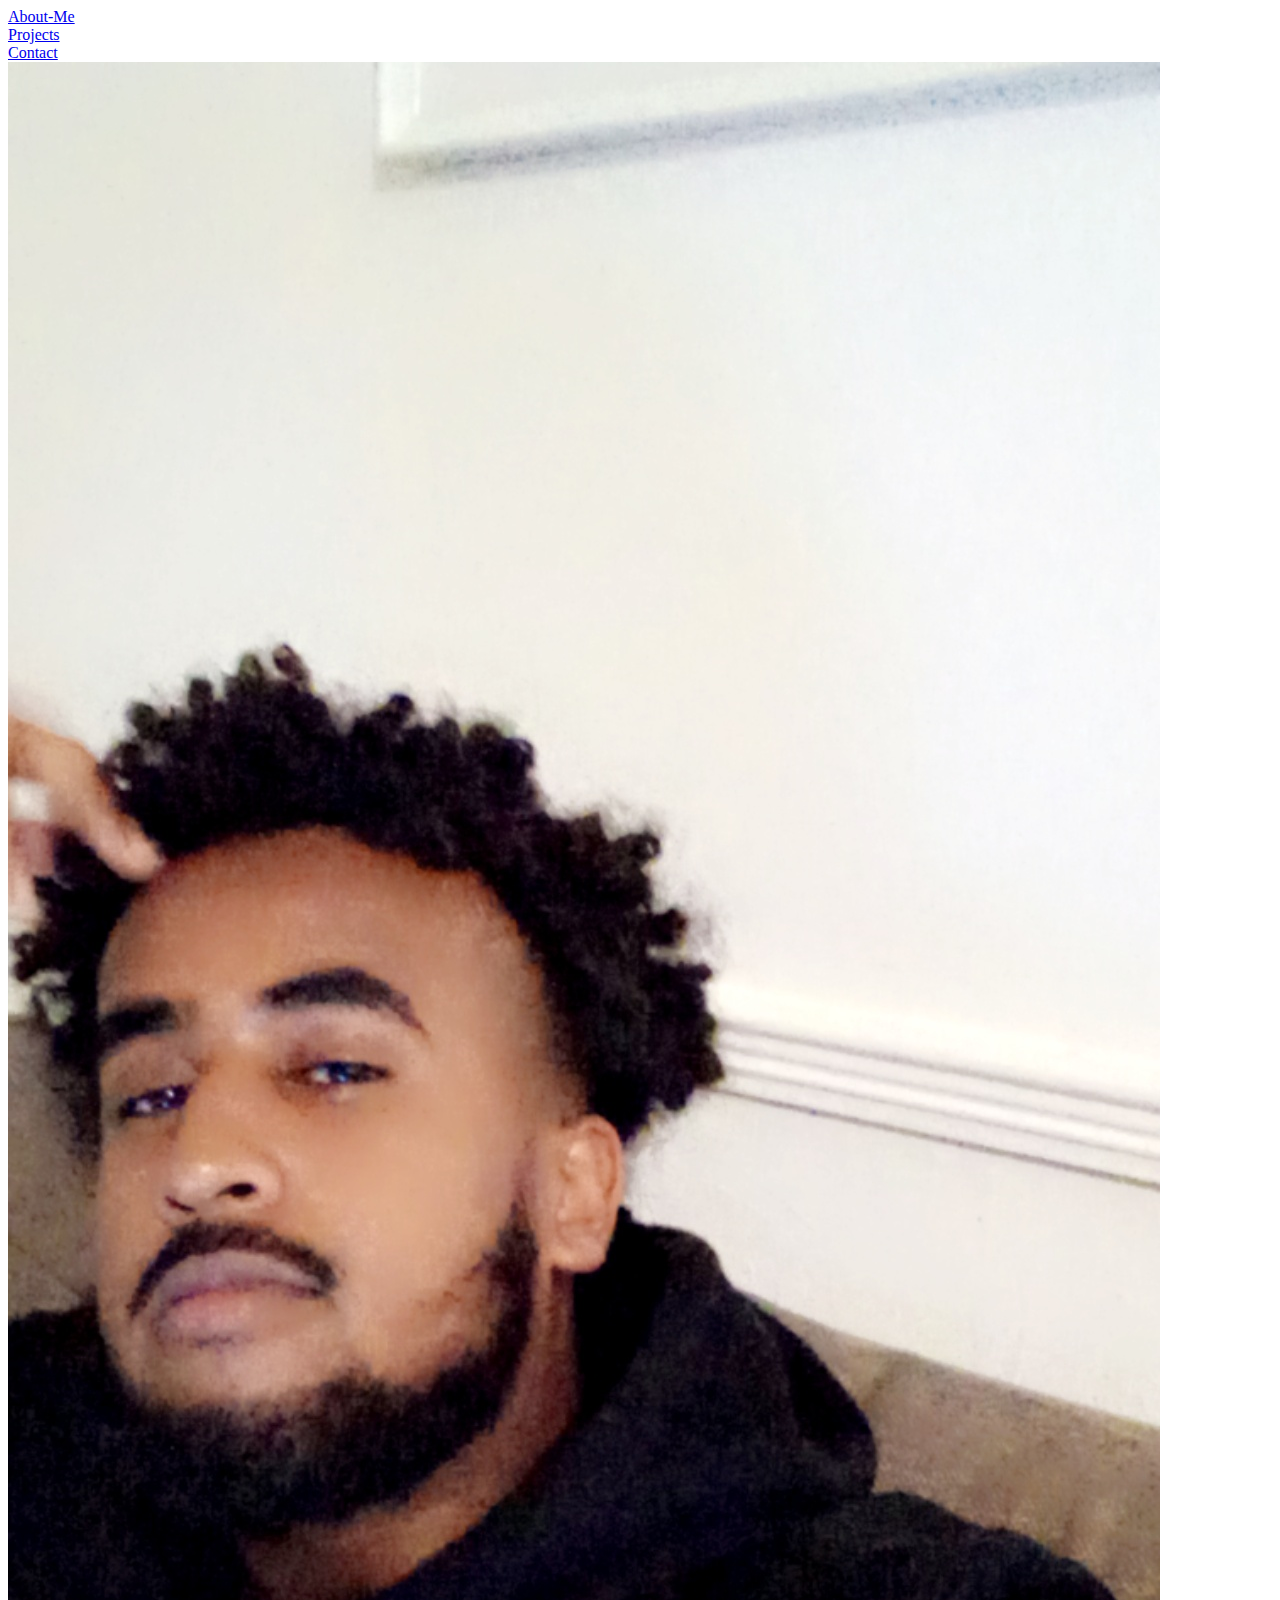
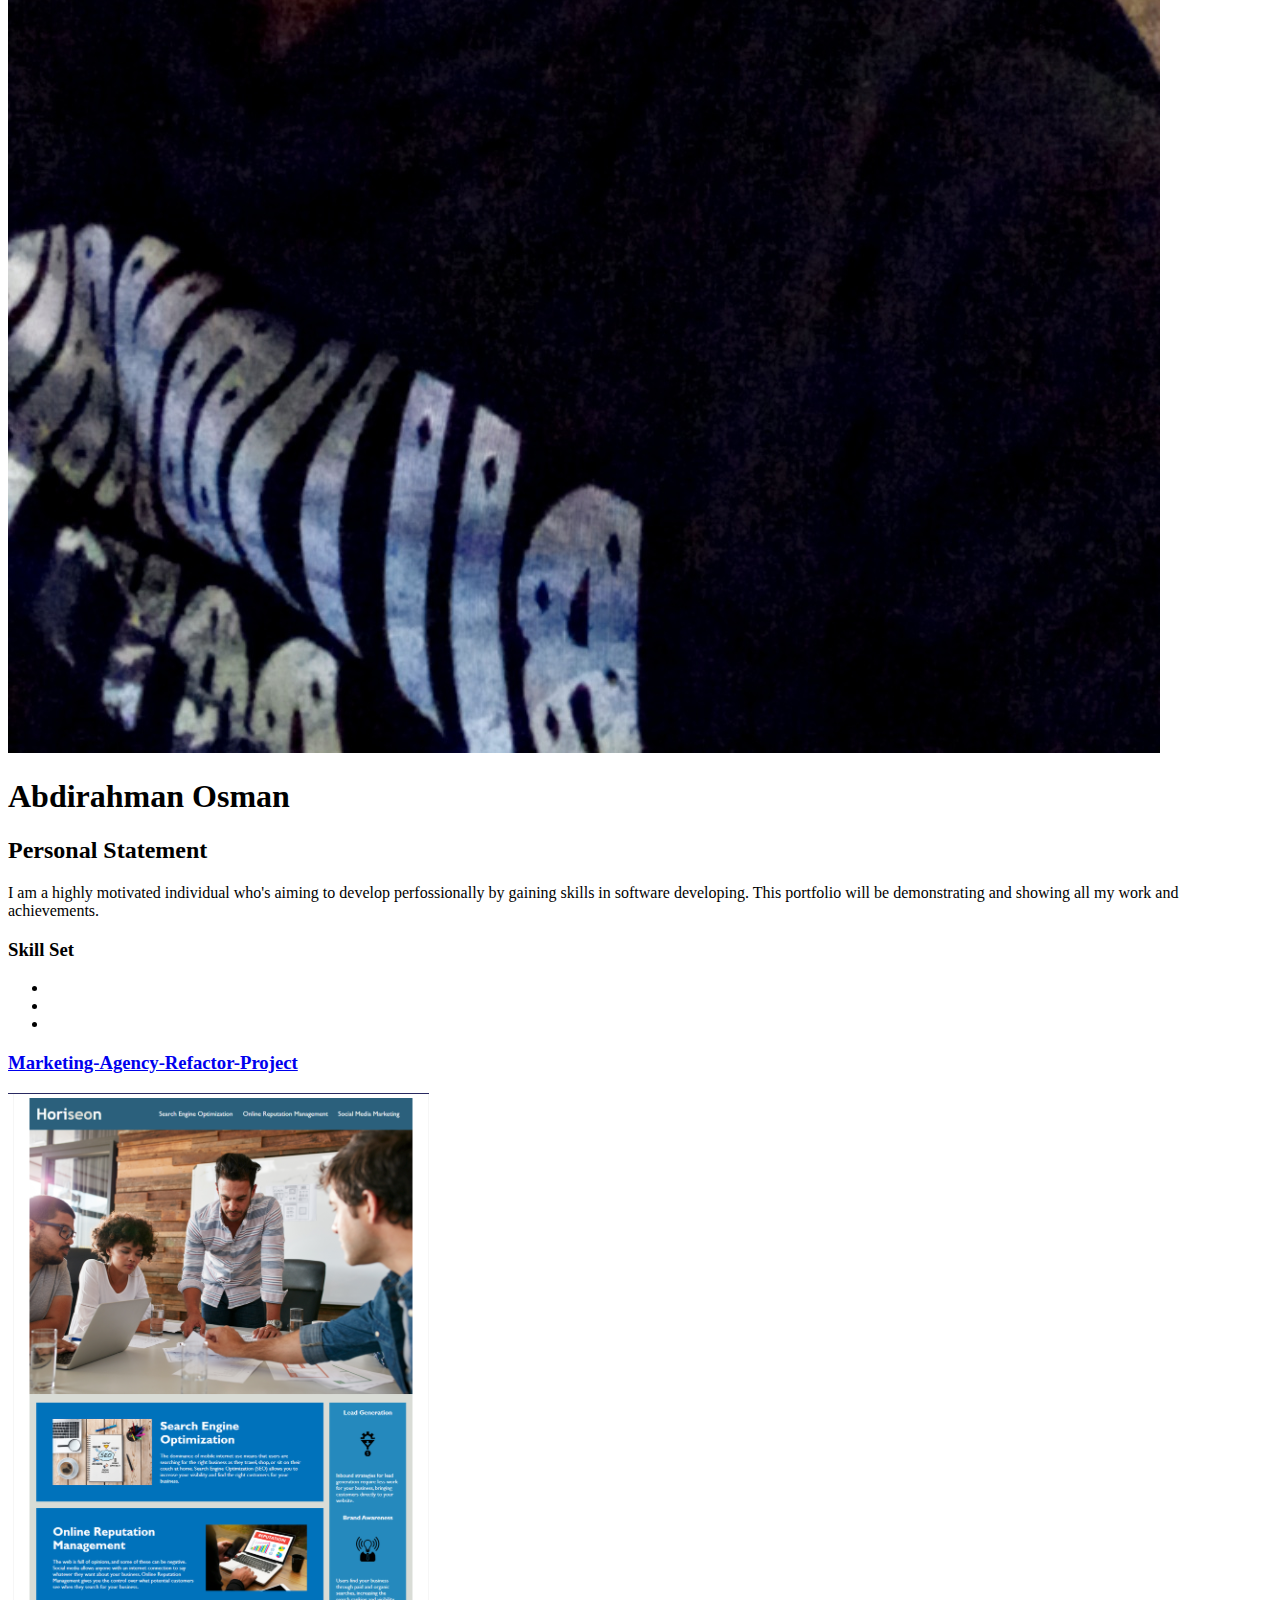
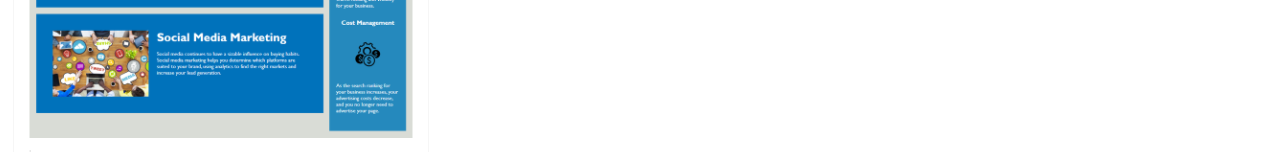
==== html/index.html @ 0fd6a5a5 "firts-commit" ====
<!DOCTYPE html>
<html lang="en-us">
  <head>
    <meta charset="UTF-8" />
  </head>
</html>
<!-- The link to the style sheet -->
<link rel="stylesheet" href="./assets/css/style.css" />
<title>My Portfolio</title>
<body>
  <header>
      <!-- The Navigation bar html -->
    <nav class="flex-container">
      <div class="about-me">
        <a href="#about-me" id="anchor-me">About-Me</a>
      </div>
      <div class="projects">
        <a href="#projects" id="anchor-projects">Projects </a>
      </div>
      <div class="contact">
        <a href="#contact" id="anchor-contact">Contact</a>
      </div>
    </nav>
  </header>
  <main>
      <!-- About me section of page -->
    <section id="about-me">
        <section id="about-me-container">
        <div class="flex-item-1">
        <img src="assets/images/Snapchat-1428934126.jpg">
        </div>
        <div class="flex-item-2">
        <div class="name">
        <h1 class="name">Abdirahman Osman</h1>
        </div>
        <div class="personal-statement-header">
        <h2 class="statement">Personal Statement</h2>
         </div>
         <div class="statement-info">
            <p class="personal-statement">
             I am a highly motivated individual who's aiming to develop perfossionally by gaining skills in software developing.
             This portfolio will be demonstrating and showing all my work and achievements.  
            </p>
        </div>   
        <div class="skill's">
            <h3 class="skills">Skill Set</h3>
            <ul class="skill-set">
                <li></li>
                <li></li>
                <li></li>
            </ul>
        </div>
    </section>
    <!-- Projects Section Of Page -->
    <section id="projects"> 
        <div class="flex-item-project-1"></div>
        <div class="first-project-card">
            <div class="header-card-1">
                <h3><a href="https://github.com/AOsman0/marketing-agency-refactor/tree/dev">Marketing-Agency-Refactor-Project</a></h3>
            </div>
            <div class="image-first-card">
                <div class="marketing-agency-refact-card-1">
                <a href="https://aosman0.github.io/marketing-agency-refactor/"><img src="assets/images/after.png"></a> 
                </div>
            </div>
        </div>
        <div class="rest-of-proejcts-container">
            <div>

            </div>
             </div>
    </section>
    <section id="contact">  
        
    </section>
  </main>
</body>
---- html/assets/css/style.css ----

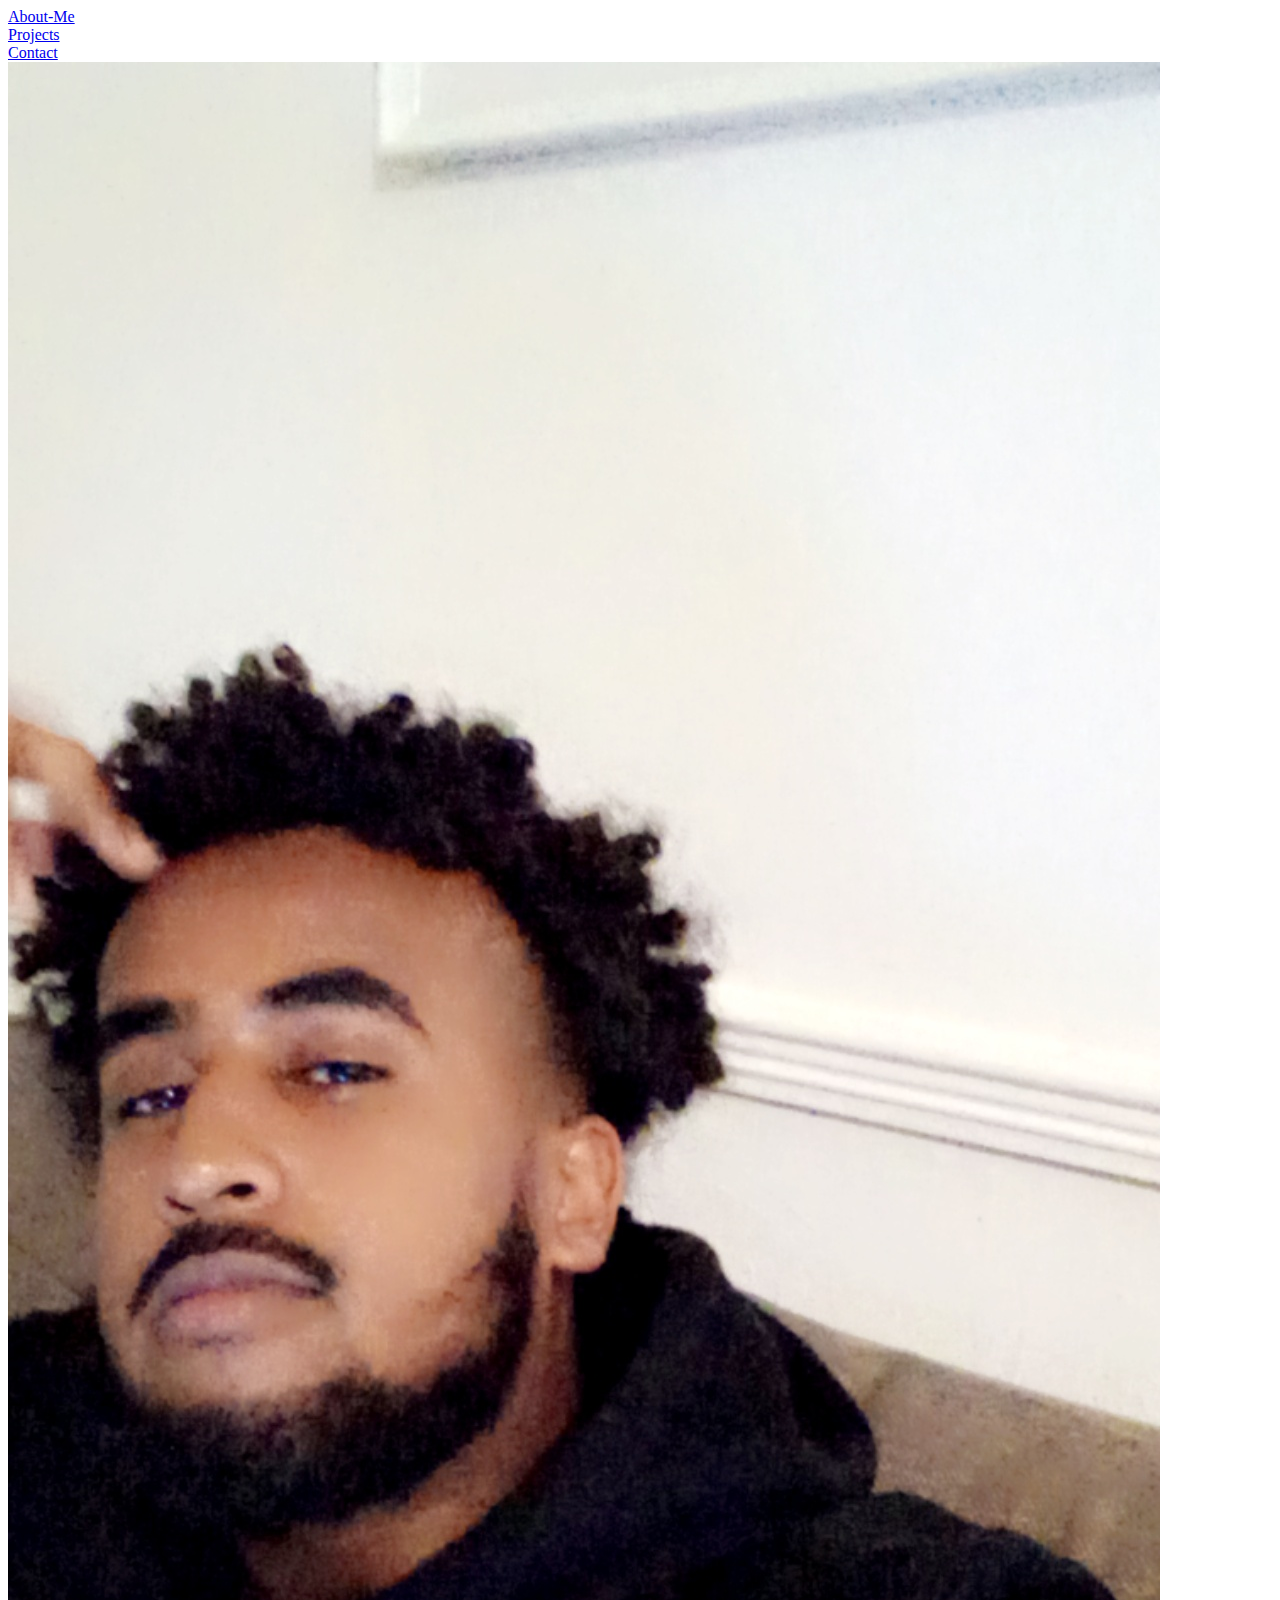
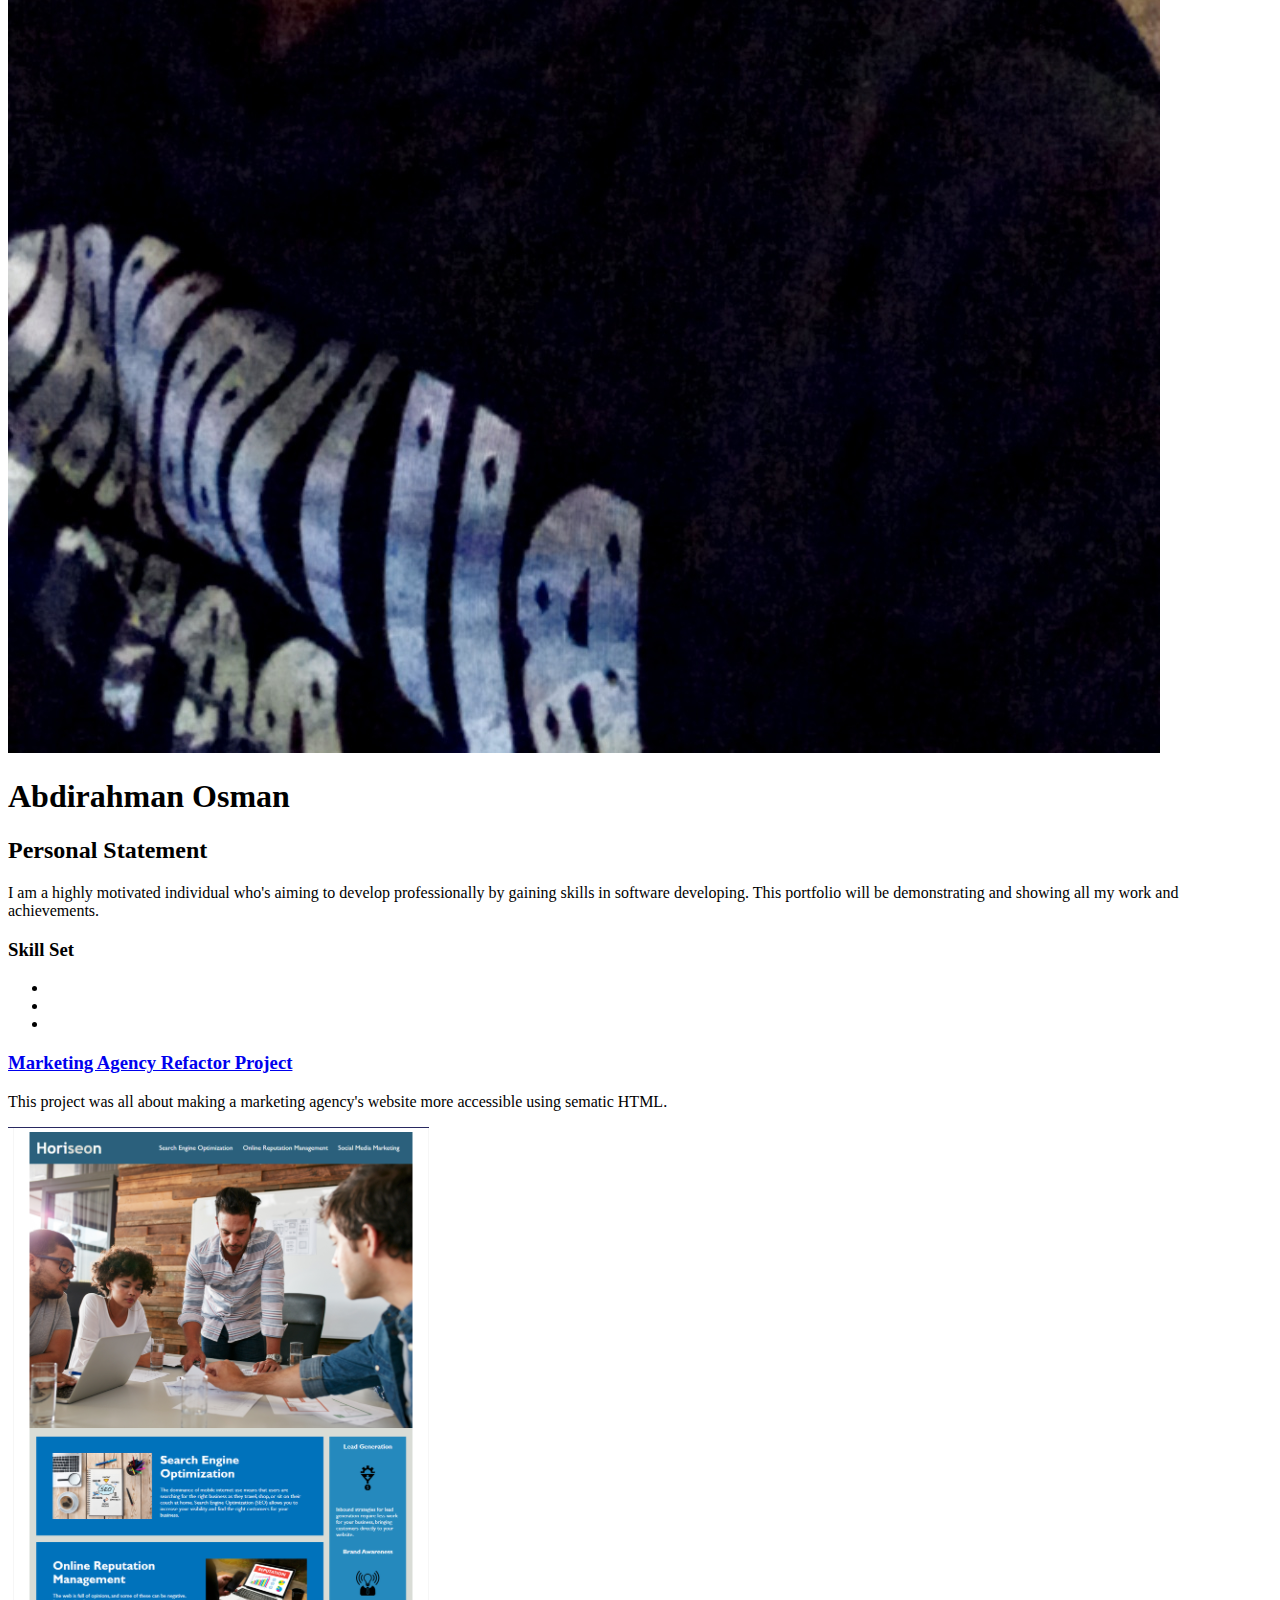
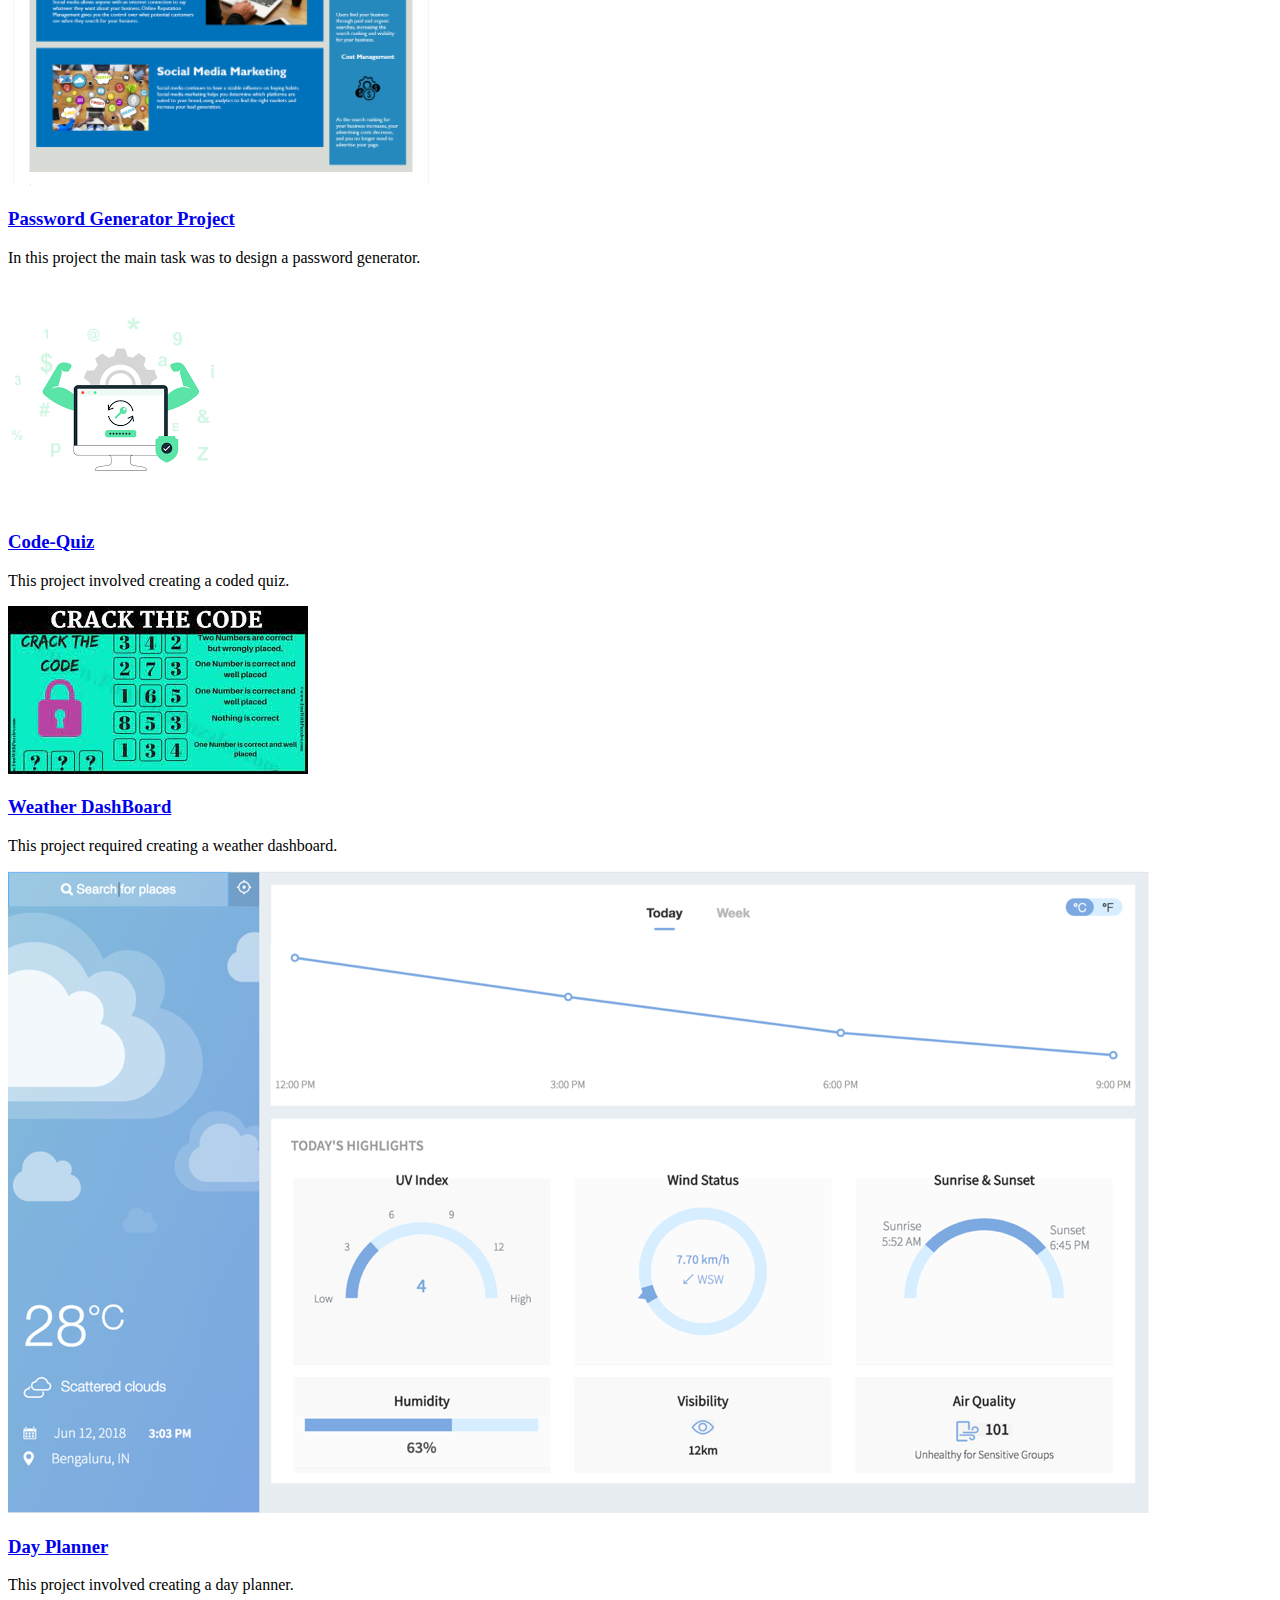
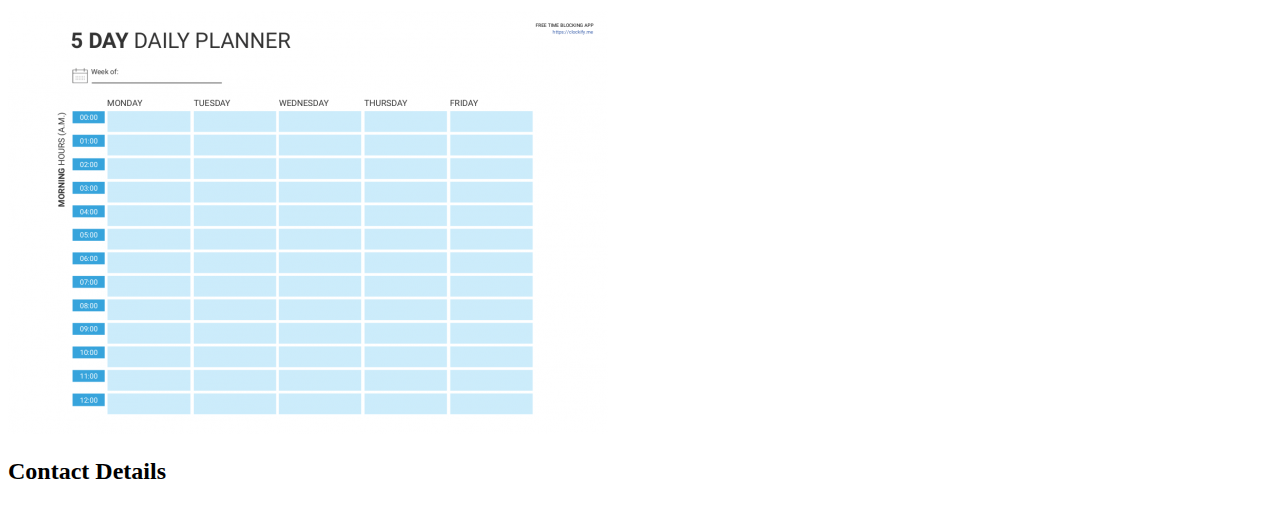
==== commit 32fc9068: "all section html complete" ====
--- a/html/index.html
+++ b/html/index.html
@@ -7,6 +7,7 @@
 <!-- The link to the style sheet -->
 <link rel="stylesheet" href="./assets/css/style.css" />
 <title>My Portfolio</title>
+<link rel="stylesheet" href="https://cdnjs.cloudflare.com/ajax/libs/font-awesome/6.1.1/css/all.min.css" integrity="sha512-KfkfwYDsLkIlwQp6LFnl8zNdLGxu9YAA1QvwINks4PhcElQSvqcyVLLD9aMhXd13uQjoXtEKNosOWaZqXgel0g==" crossorigin="anonymous" referrerpolicy="no-referrer" />
 <body>
   <header>
       <!-- The Navigation bar html -->
@@ -27,7 +28,7 @@
     <section id="about-me">
         <section id="about-me-container">
         <div class="flex-item-1">
-        <img src="assets/images/Snapchat-1428934126.jpg">
+        <img src="assets/images/pic-me.jpg">
         </div>
         <div class="flex-item-2">
         <div class="name">
@@ -38,7 +39,7 @@
          </div>
          <div class="statement-info">
             <p class="personal-statement">
-             I am a highly motivated individual who's aiming to develop perfossionally by gaining skills in software developing.
+             I am a highly motivated individual who's aiming to develop professionally by gaining skills in software developing.
              This portfolio will be demonstrating and showing all my work and achievements.  
             </p>
         </div>   
@@ -51,27 +52,102 @@
             </ul>
         </div>
     </section>
-    <!-- Projects Section Of Page -->
+    <!-- Project 1 -->
     <section id="projects"> 
         <div class="flex-item-project-1"></div>
         <div class="first-project-card">
-            <div class="header-card-1">
-                <h3><a href="https://github.com/AOsman0/marketing-agency-refactor/tree/dev">Marketing-Agency-Refactor-Project</a></h3>
+            <div class="header-flex-1">
+                <h3><a href="https://github.com/AOsman0/marketing-agency-refactor/tree/dev">Marketing Agency Refactor Project</a></h3>
+                <div class="info-flex-1">
+               <p>This project was all about making a marketing agency's website more accessible using sematic HTML.</p>
+                </div>
             </div>
-            <div class="image-first-card">
+            <div class="image-flex-1">
                 <div class="marketing-agency-refact-card-1">
-                <a href="https://aosman0.github.io/marketing-agency-refactor/"><img src="assets/images/after.png"></a> 
+                <a href="https://aosman0.github.io/marketing-agency-refactor/"><img src="assets/images/refactor.png"></a> 
                 </div>
             </div>
         </div>
+        <!-- Second Card -->
         <div class="rest-of-proejcts-container">
-            <div>
-
+            <div class="second-card-container">
+              <div class="header-flex-2">
+                <h3><a href="https://github.com/AOsman0/password-generator/tree/dev">Password Generator Project</a></h3>
+              </div>
+              <div class="info-flex-2"> 
+                <p>In this project the main task was to design a password generator.</p>
+              </div>
+              <div class="image-flex-2">
+                <a href="https://github.com/AOsman0/password-generator/tree/dev"><img src="./assets/images/passwork.png"></a>
+              </div>
             </div>
-             </div>
+         <!-- Third Card  -->
+            <div class="third-card-container">
+              <div class="header-flex-3">
+                <h3><a href="https://github.com/AOsman0/code-quiz/tree/dev">Code-Quiz</a></h3>
+              </div>
+              <div class="info-flex-3">
+                <p>This project involved creating a coded quiz.</p>
+              </div>
+              <div class="image-flex-3">
+              <a href="https://github.com/AOsman0/code-quiz/tree/dev"><img src="./assets/images/quiz.jpg"></a>
+              </div>
+            </div>
+            <!-- Fourth Card -->
+              <div class="fourth-card-contianer">
+                <div class="header-flex-4">
+                  <h3><a href="https://github.com/AOsman0/weather-dashboard/tree/dev">Weather DashBoard</a></h3>
+                </div>
+                <div class="info-flex-4">
+                  <p>This project required creating a weather dashboard.</p>
+                </div>
+                <div class="image-flex-4">
+                <a href="https://github.com/AOsman0/weather-dashboard/tree/dev"><img src="./assets/images/weather-dash.png"></a>
+                </div>
+               </div>
+               <!-- Fifth Card -->
+               <div class="final-card-container">
+                 <div class="header-flex-five">
+                <a href="https://github.com/AOsman0/day-planner/tree/dev"><h3>Day Planner</h3></a>
+                 </div>
+                 <div class="info-flex-5">
+                   <p>This project involved creating a day planner.</p>
+                 </div>
+                 <div class="image-flex-5">
+                   <img src="./assets/images/planner.png">
+                 </div>
+                 </div>
+              
     </section>
-    <section id="contact">  
-        
+    <!-- Contact Me Section -->
+    <section id="contact">
+    <div>
+      <h2>Contact Details</h2> 
+    </div> 
+        <div class="contact-flex-container">
+          <div class="email-icon">
+            <a href="mailto:abdiosman779@gmail.com">
+              <i class="fa-solid fa-envelope"></i>
+            </a>
+          </div>
+          <div class="linkedin-icon">
+            <a href="https://www.linkedin.com/in/abdirahman-osman-344202208/">
+              <i class="fa-brands fa-linkedin"></i>
+            </a>
+          </div>
+          <div class="github-icon">
+            <a href="https://github.com/AOsman0">
+              <i class="fa-brands fa-github"></i>
+           </div>
+           <div class="phone-number-icon">
+             <a href="tel:+447768656030">
+              <i class="fa-solid fa-phone"></i>
+             </a>
+           </div>
+        </div>
     </section>
   </main>
+  <footer>
+
+  </footer>
 </body>
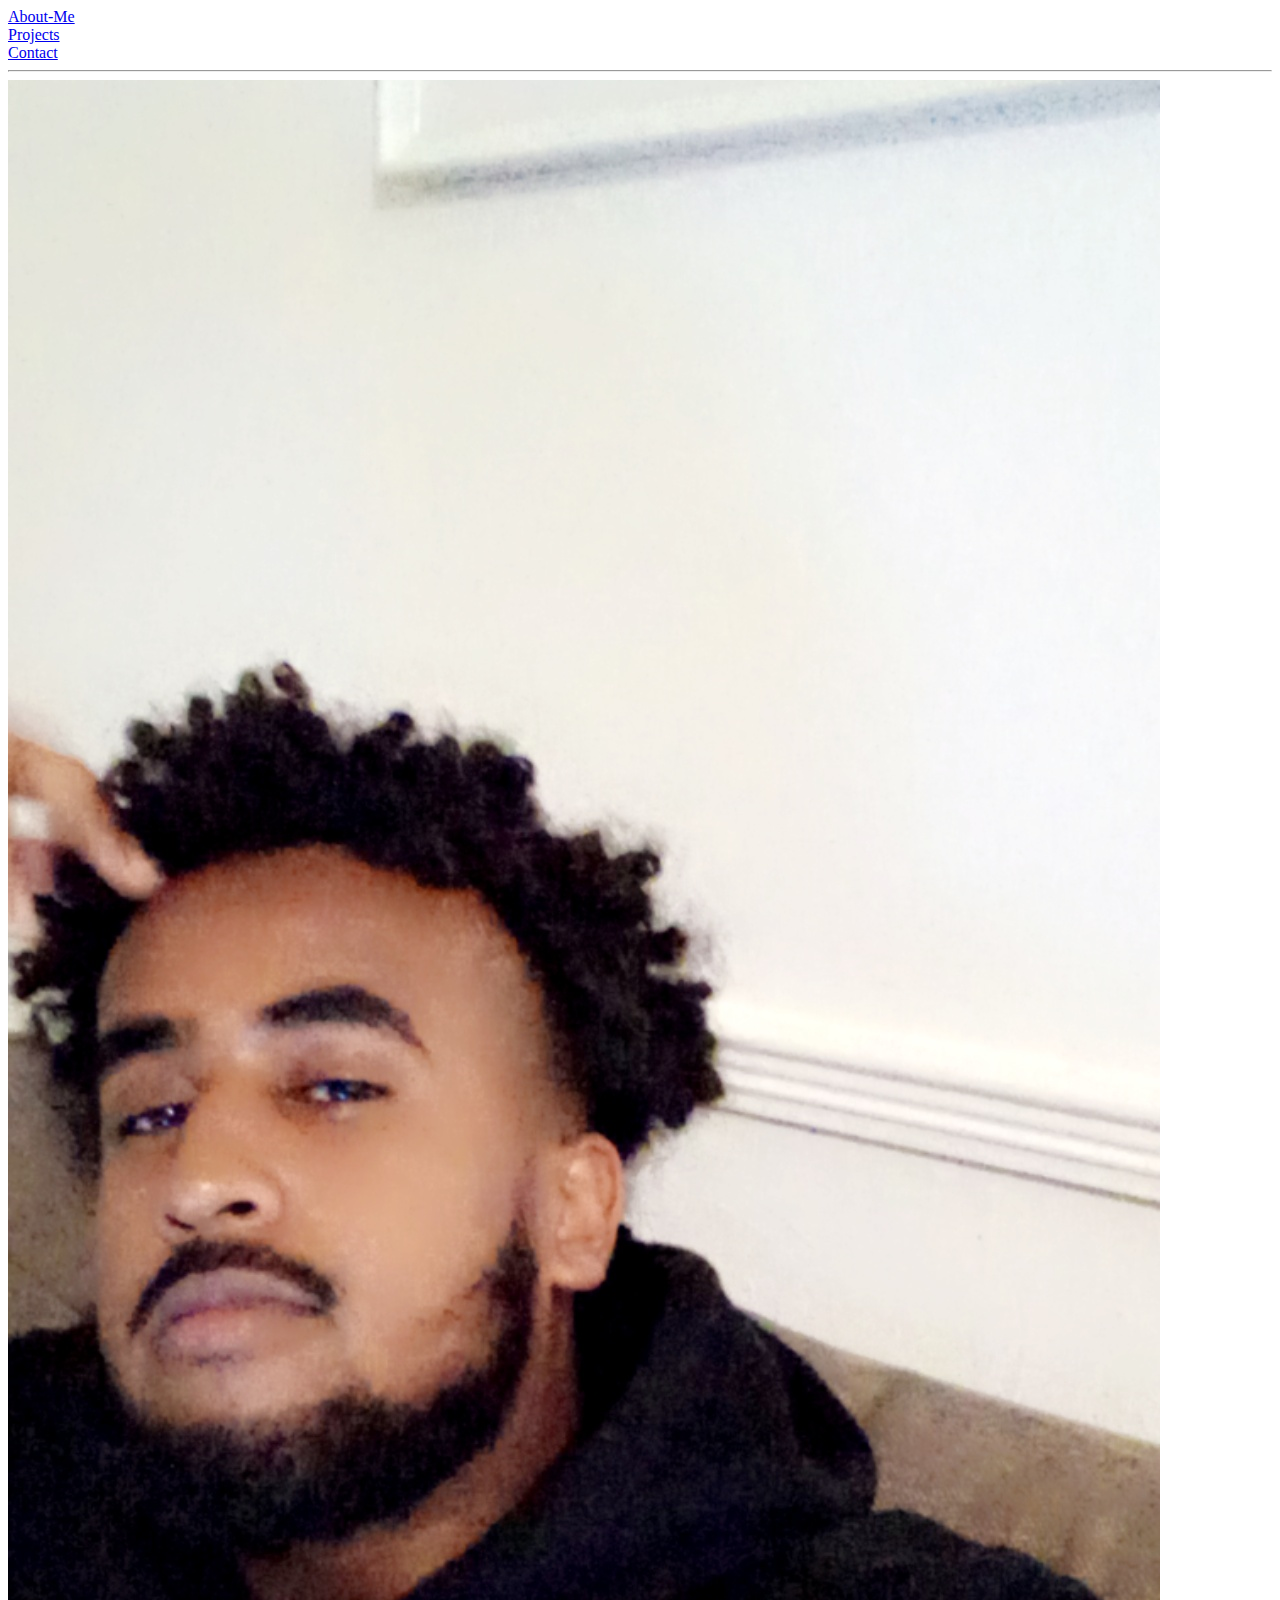
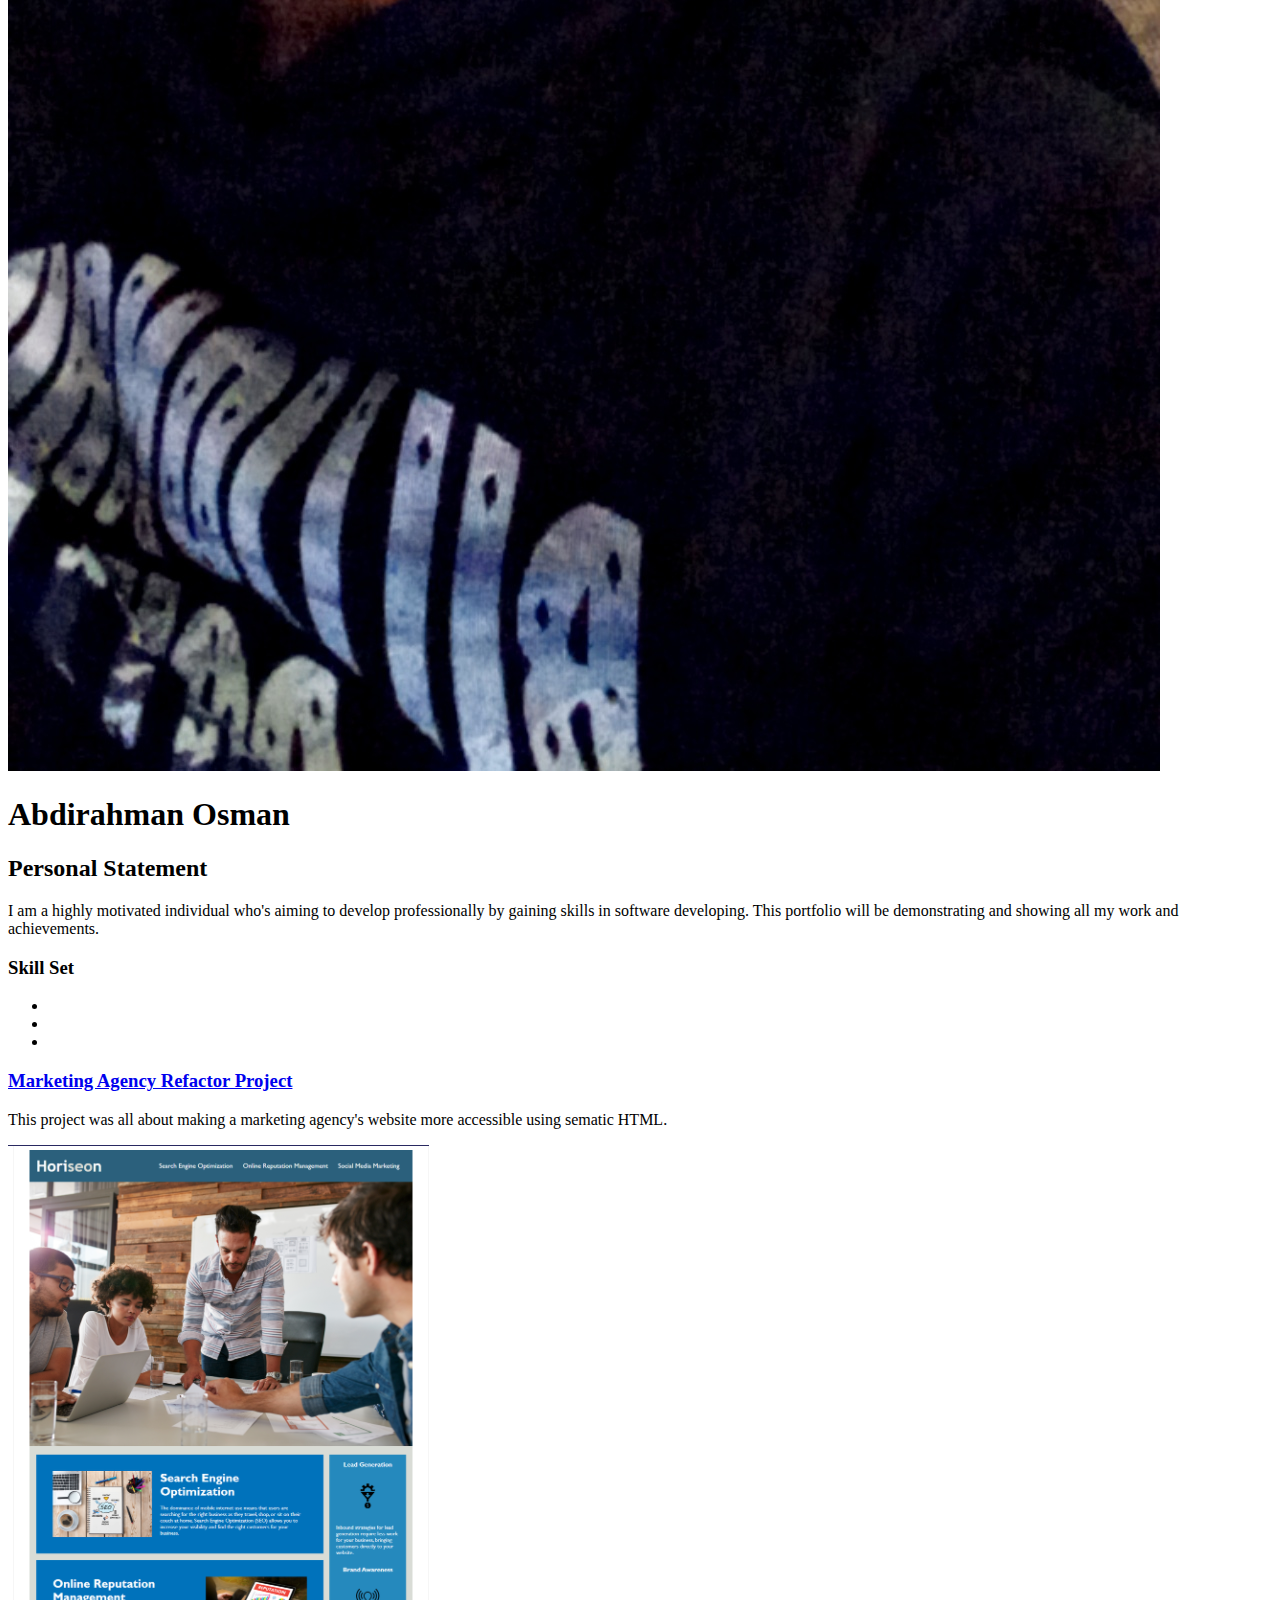
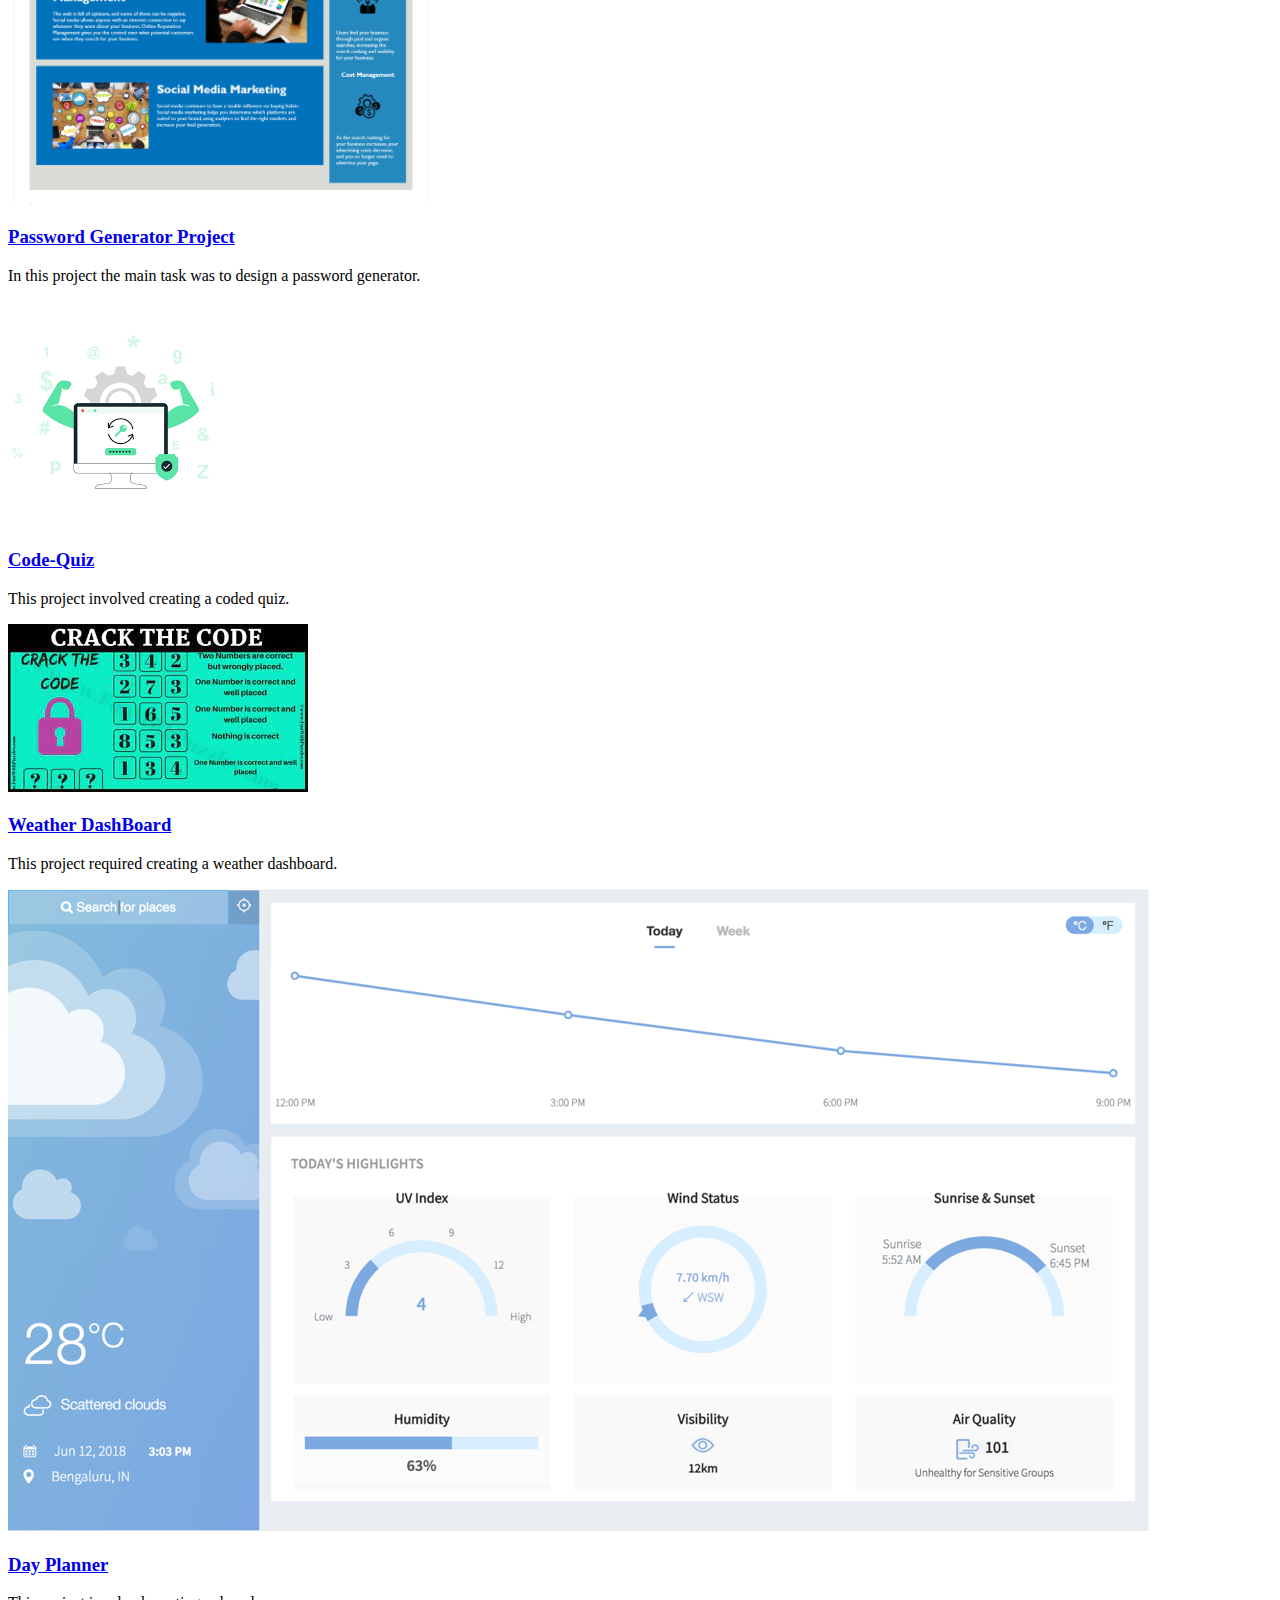
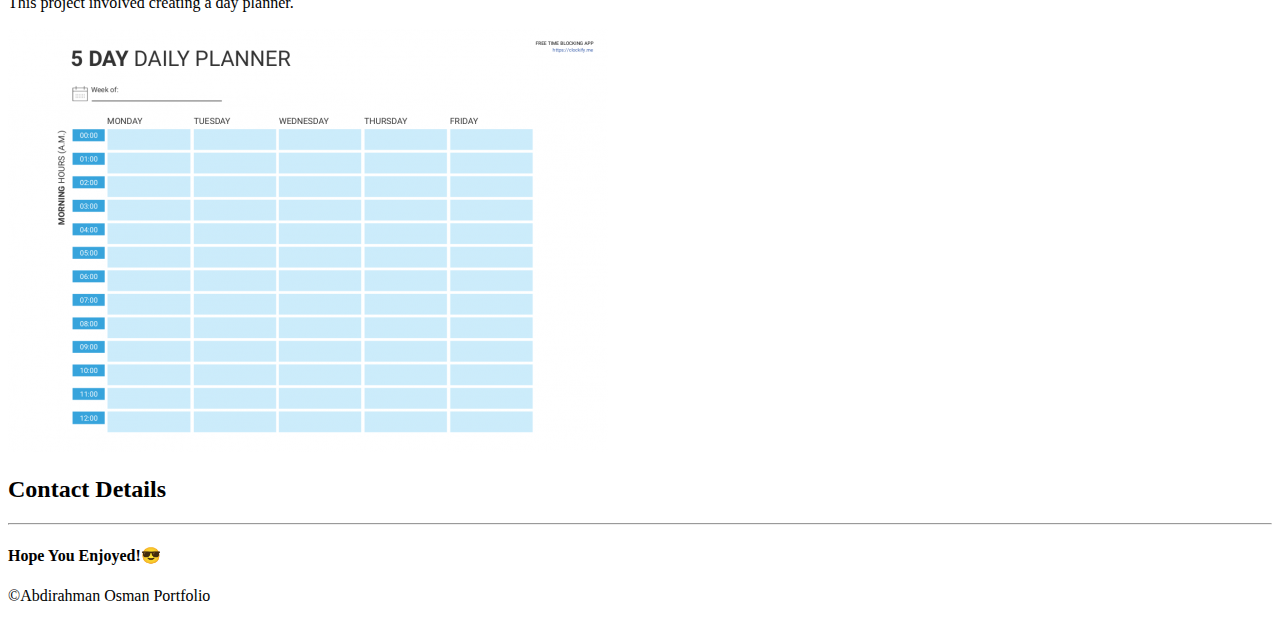
==== commit e7f8b33a: "second commit" ====
--- a/html/index.html
+++ b/html/index.html
@@ -8,7 +8,7 @@
 <link rel="stylesheet" href="./assets/css/style.css" />
 <title>My Portfolio</title>
 <link rel="stylesheet" href="https://cdnjs.cloudflare.com/ajax/libs/font-awesome/6.1.1/css/all.min.css" integrity="sha512-KfkfwYDsLkIlwQp6LFnl8zNdLGxu9YAA1QvwINks4PhcElQSvqcyVLLD9aMhXd13uQjoXtEKNosOWaZqXgel0g==" crossorigin="anonymous" referrerpolicy="no-referrer" />
-<body>
+<body class="entire-body">
   <header>
       <!-- The Navigation bar html -->
     <nav class="flex-container">
@@ -22,6 +22,7 @@
         <a href="#contact" id="anchor-contact">Contact</a>
       </div>
     </nav>
+    <hr>
   </header>
   <main>
       <!-- About me section of page -->
@@ -52,7 +53,7 @@
             </ul>
         </div>
     </section>
-    <!-- Project 1 -->
+ <!-- Project 1 -->
     <section id="projects"> 
         <div class="flex-item-project-1"></div>
         <div class="first-project-card">
@@ -147,7 +148,10 @@
         </div>
     </section>
   </main>
+  <hr>
+<!-- Footer -->
   <footer>
-
-  </footer>
+    <h4> Hope You Enjoyed!😎</h4>
+    <p>&copy;Abdirahman Osman Portfolio</p>
+</footer>
 </body>
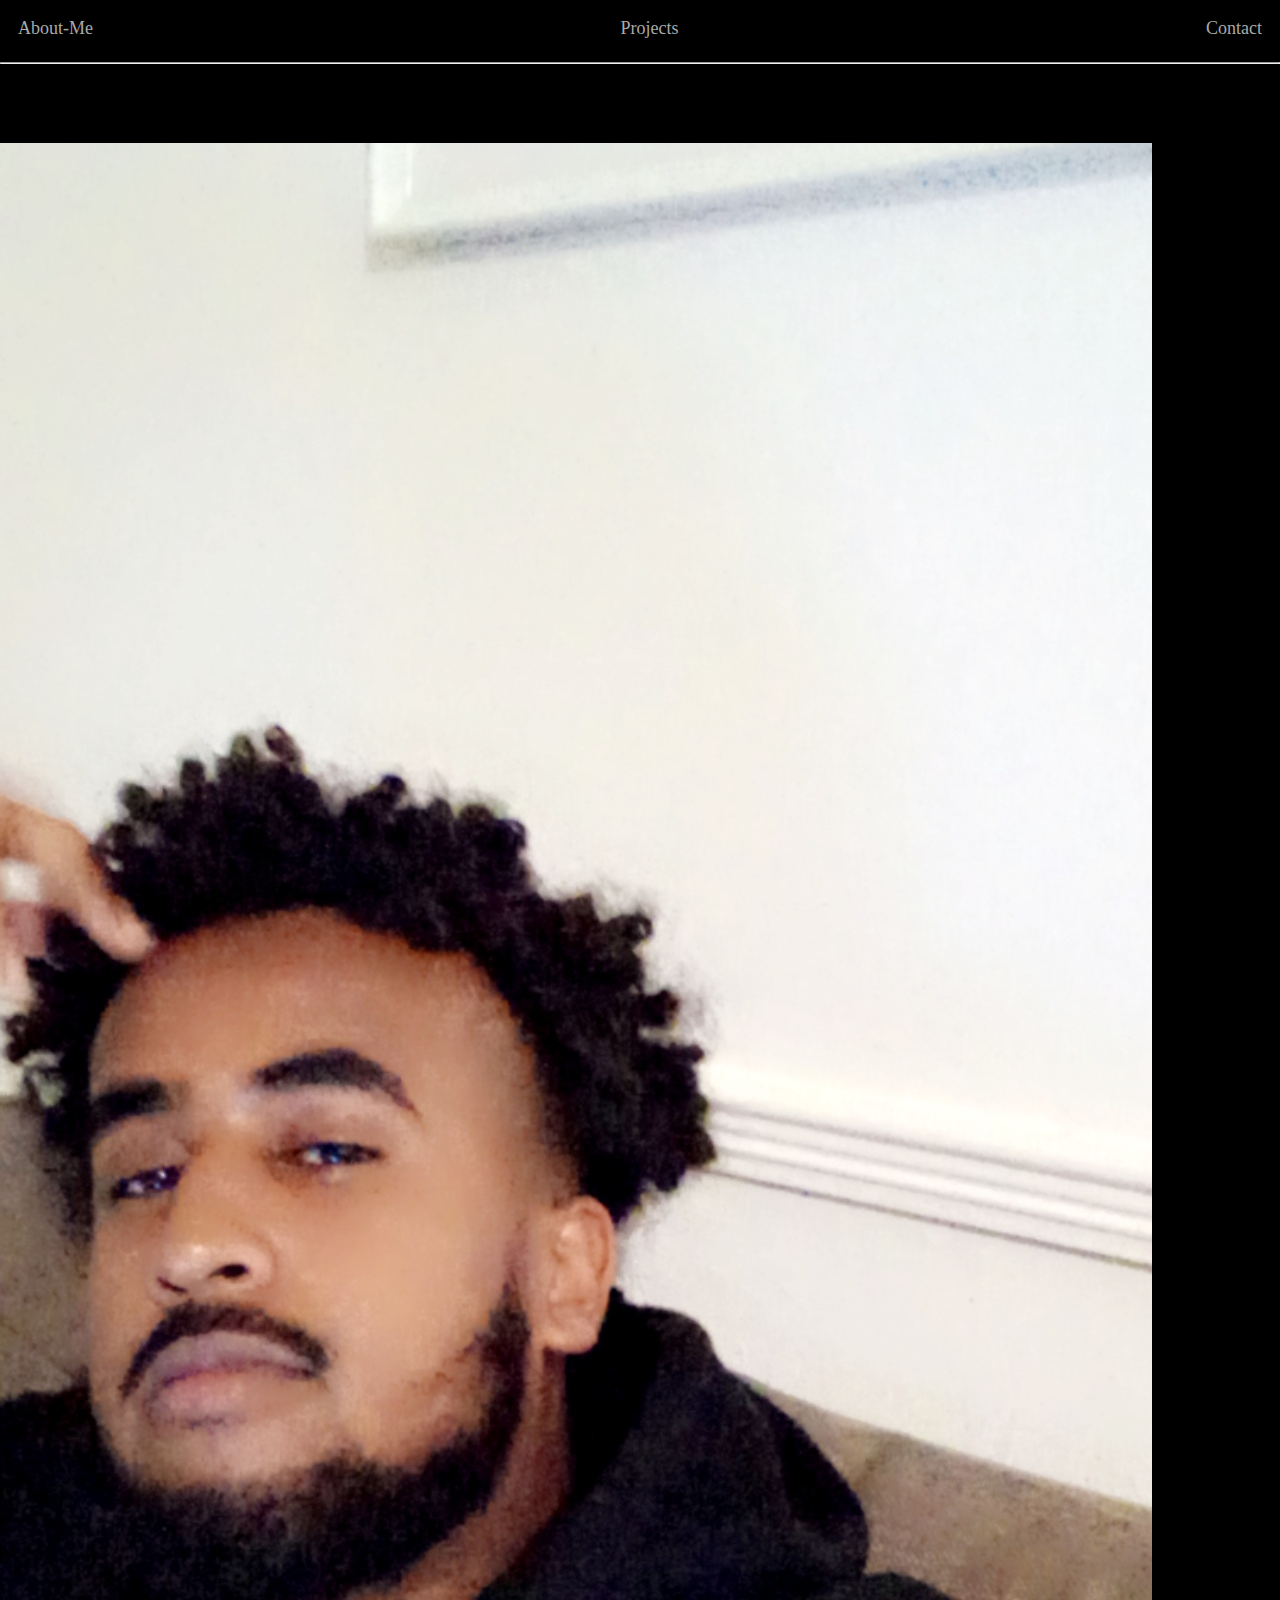
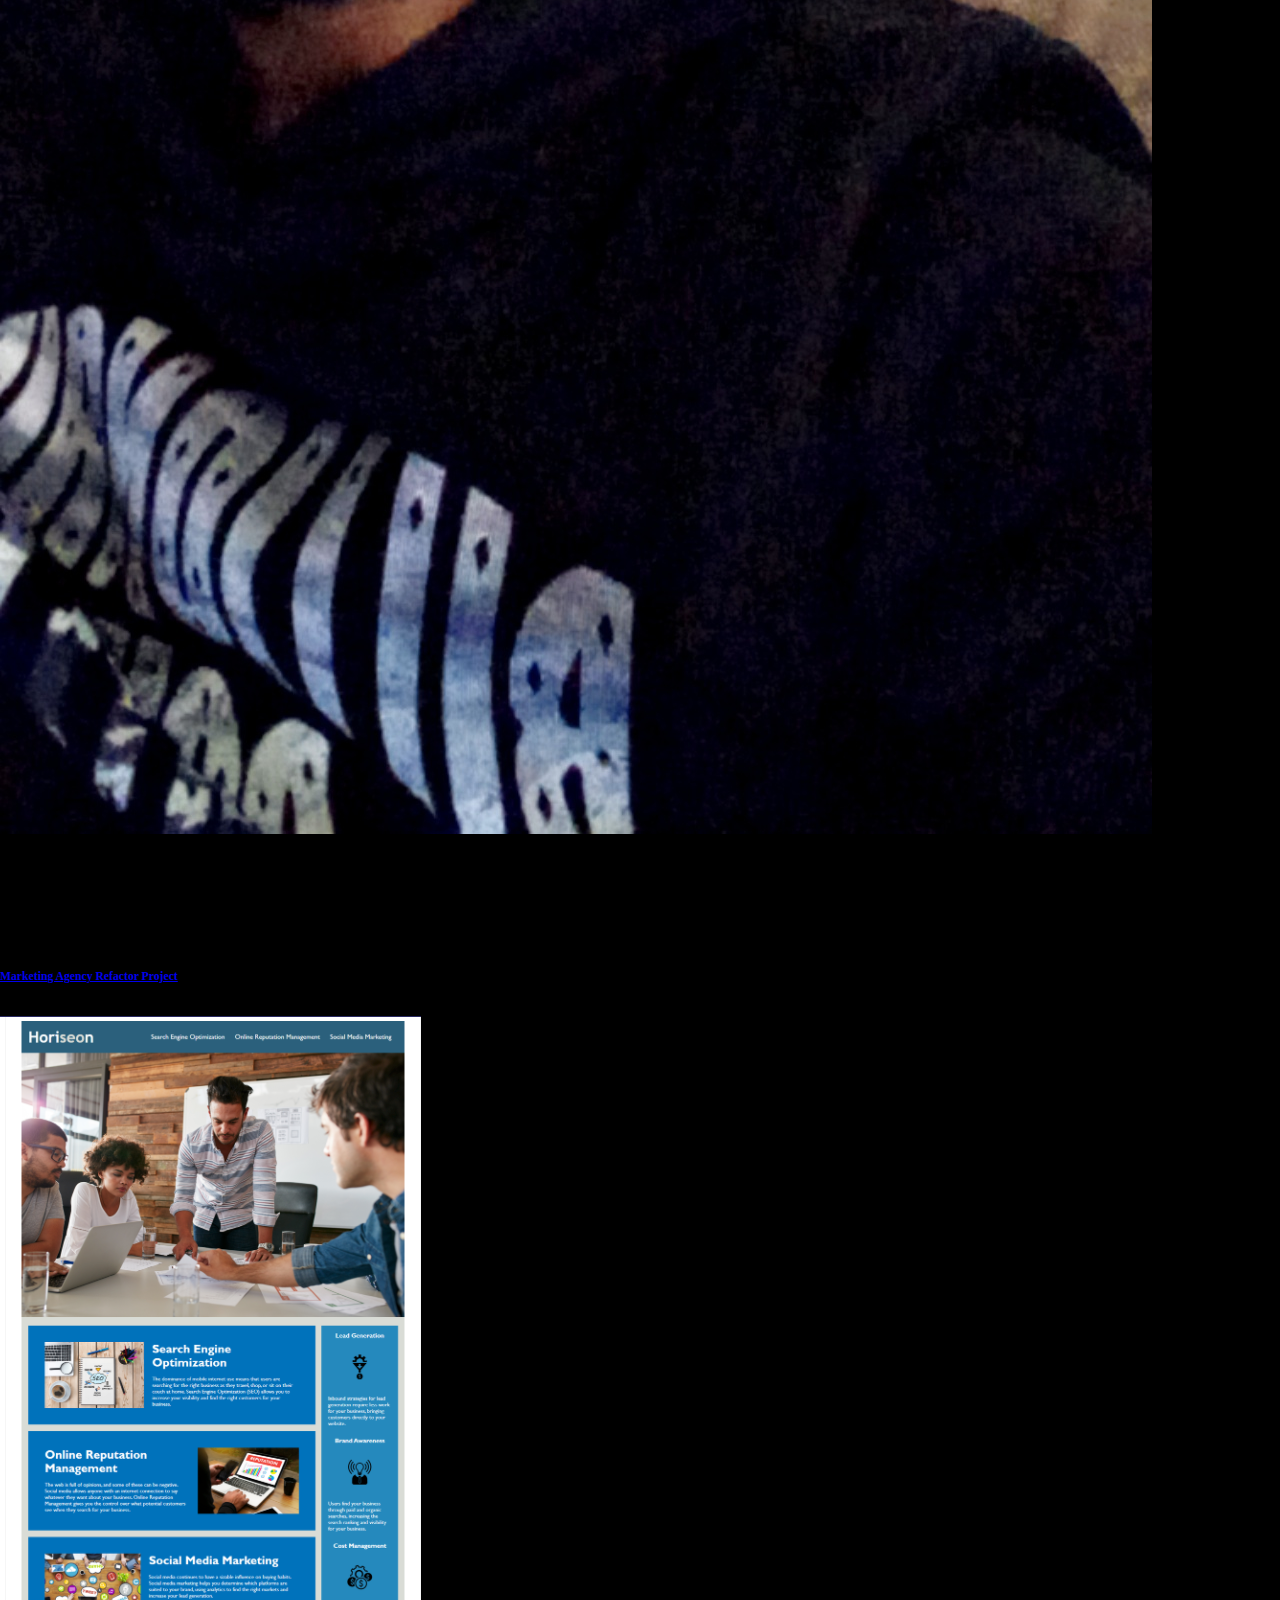
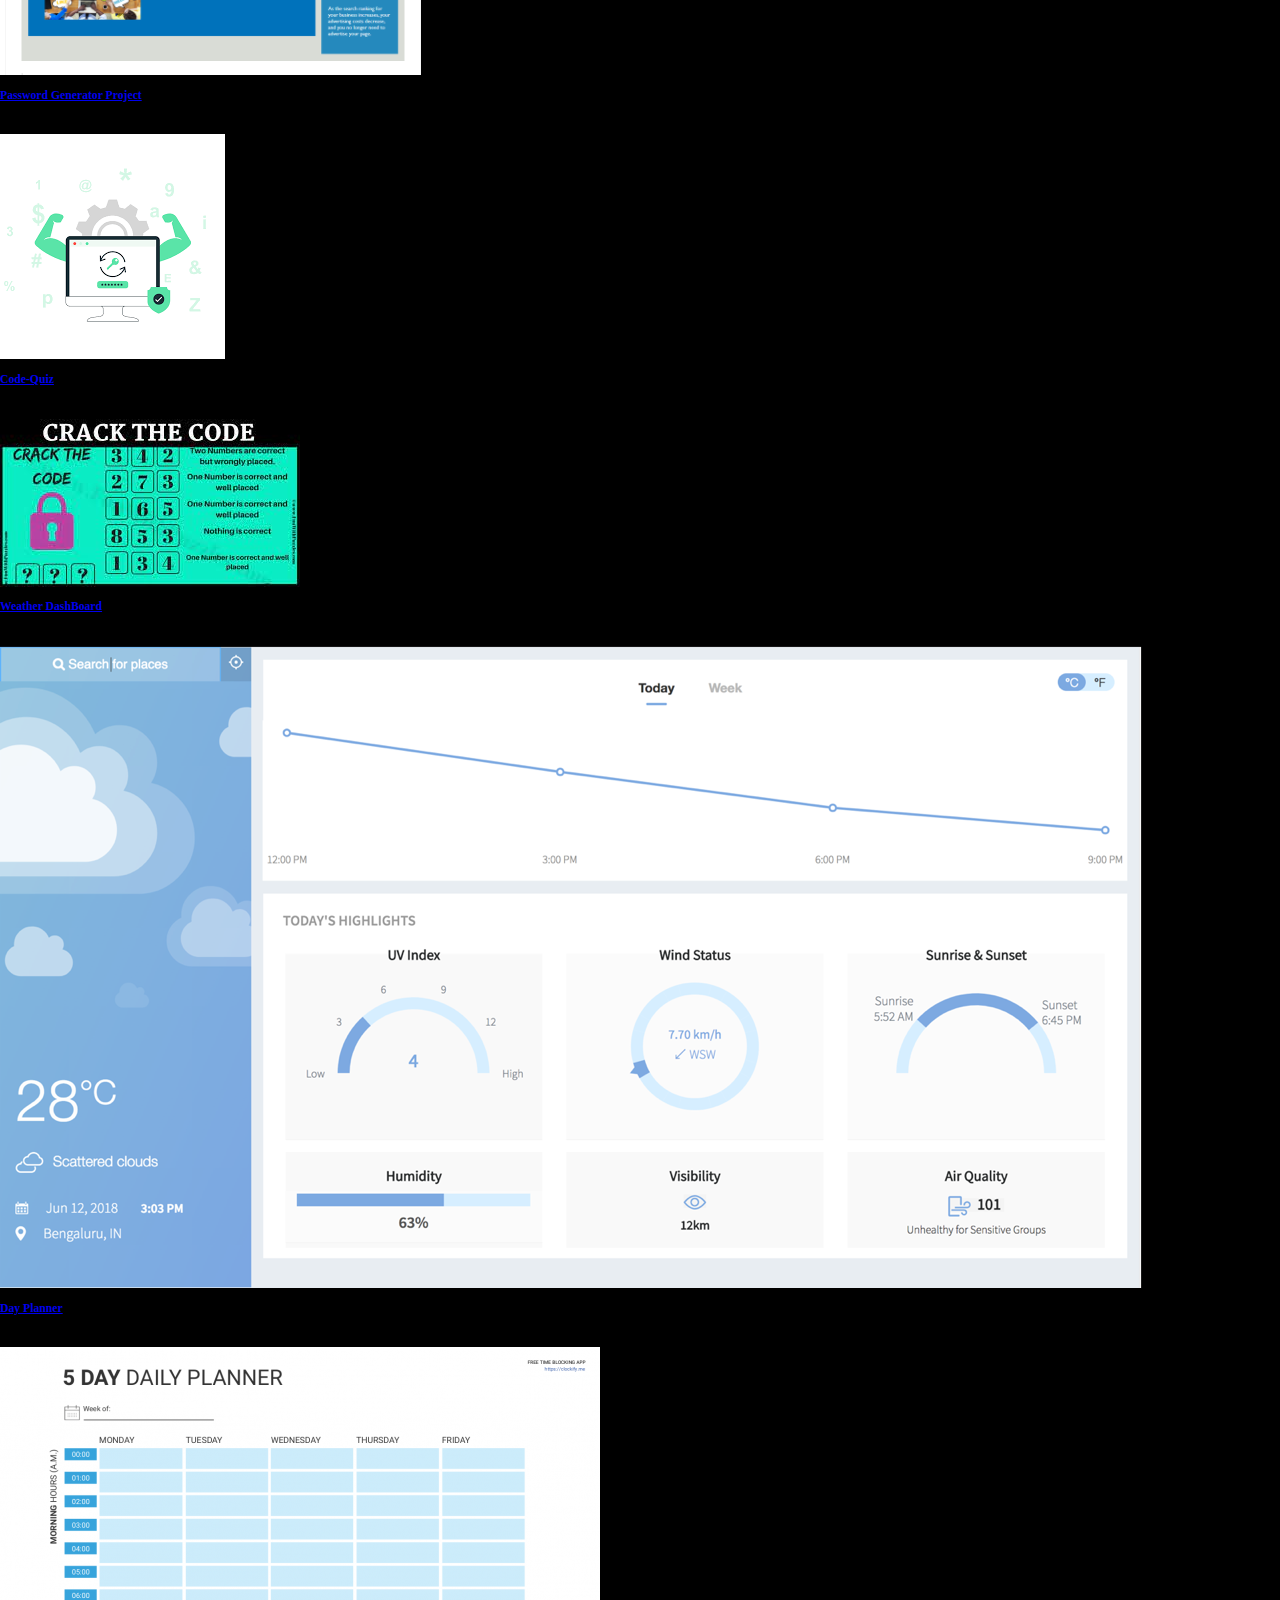
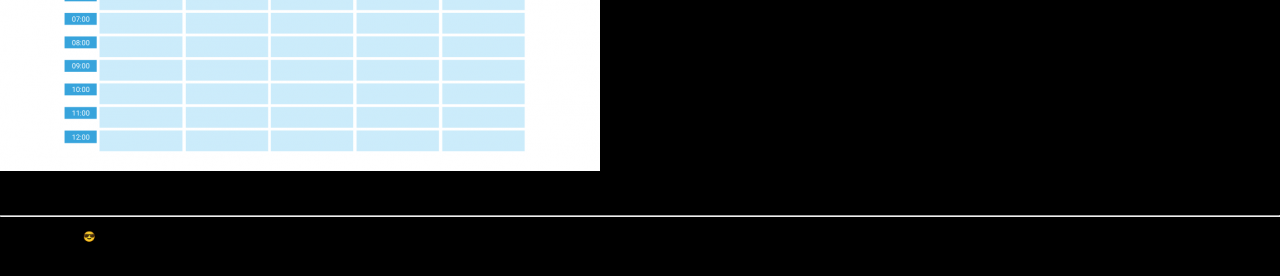
==== commit e34dacbe: "styled-nav-bar" ====
--- a/html/index.html
+++ b/html/index.html
@@ -9,31 +9,32 @@
 <title>My Portfolio</title>
 <link rel="stylesheet" href="https://cdnjs.cloudflare.com/ajax/libs/font-awesome/6.1.1/css/all.min.css" integrity="sha512-KfkfwYDsLkIlwQp6LFnl8zNdLGxu9YAA1QvwINks4PhcElQSvqcyVLLD9aMhXd13uQjoXtEKNosOWaZqXgel0g==" crossorigin="anonymous" referrerpolicy="no-referrer" />
 <body class="entire-body">
-  <header>
+  <header class="header">
       <!-- The Navigation bar html -->
     <nav class="flex-container">
-      <div class="about-me">
-        <a href="#about-me" id="anchor-me">About-Me</a>
-      </div>
-      <div class="projects">
+        <div class="nav-link"> 
+          <a href="#about-me" id="anchor-me">About-Me</a>
+        </div>
+      <div class="nav-link">
         <a href="#projects" id="anchor-projects">Projects </a>
       </div>
-      <div class="contact">
+      <div class="nav-link">
         <a href="#contact" id="anchor-contact">Contact</a>
       </div>
     </nav>
-    <hr>
   </header>
+  <hr>
   <main>
       <!-- About me section of page -->
     <section id="about-me">
         <section id="about-me-container">
-        <div class="flex-item-1">
+          <h2>About Me </h2>
+          <div class="flex-item-1">
+            <div class="name">
+            <h1 class="name">Abdirahman Osman</h1>
+            </div>
+          <div class="flex-item-2">
         <img src="assets/images/pic-me.jpg">
-        </div>
-        <div class="flex-item-2">
-        <div class="name">
-        <h1 class="name">Abdirahman Osman</h1>
         </div>
         <div class="personal-statement-header">
         <h2 class="statement">Personal Statement</h2>
--- a/html/assets/css/style.css
+++ b/html/assets/css/style.css
@@ -0,0 +1,35 @@
+html {
+  font-size: 10px;
+}
+
+body {
+  margin: 0%;
+  font-size: 10px;
+  background-color: black;
+}
+
+.header {
+  position: static;
+}
+
+.flex-container {
+  display: flex;
+  flex-direction: row;
+  justify-content: space-between;
+}
+
+.nav-link {
+  margin: 1.8rem;
+}
+.nav-link a {
+  text-decoration: none;
+  font-size: 1.8rem;
+  color: darkgray;
+}
+
+@media screen and (max-width: 570px) {
+  .flex-container {
+    flex-direction: column;
+    align-content: center;
+  }
+}
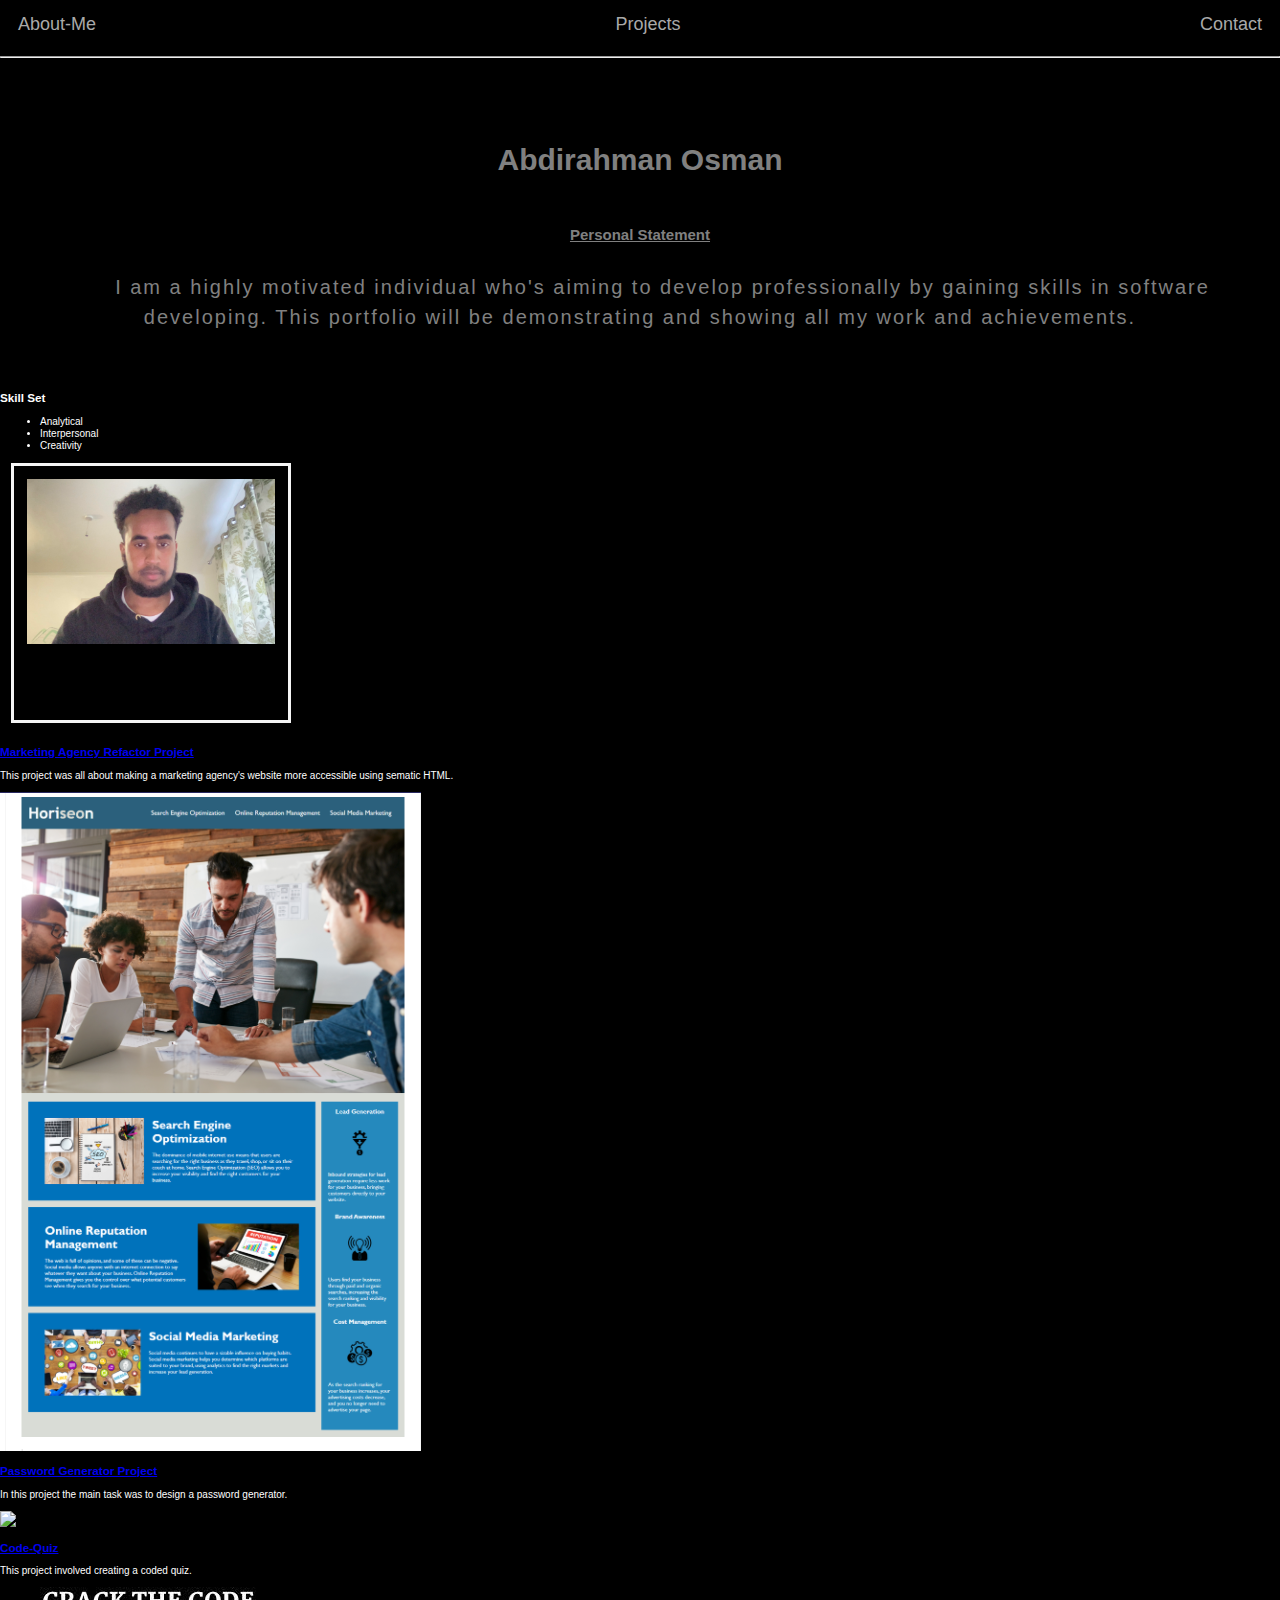
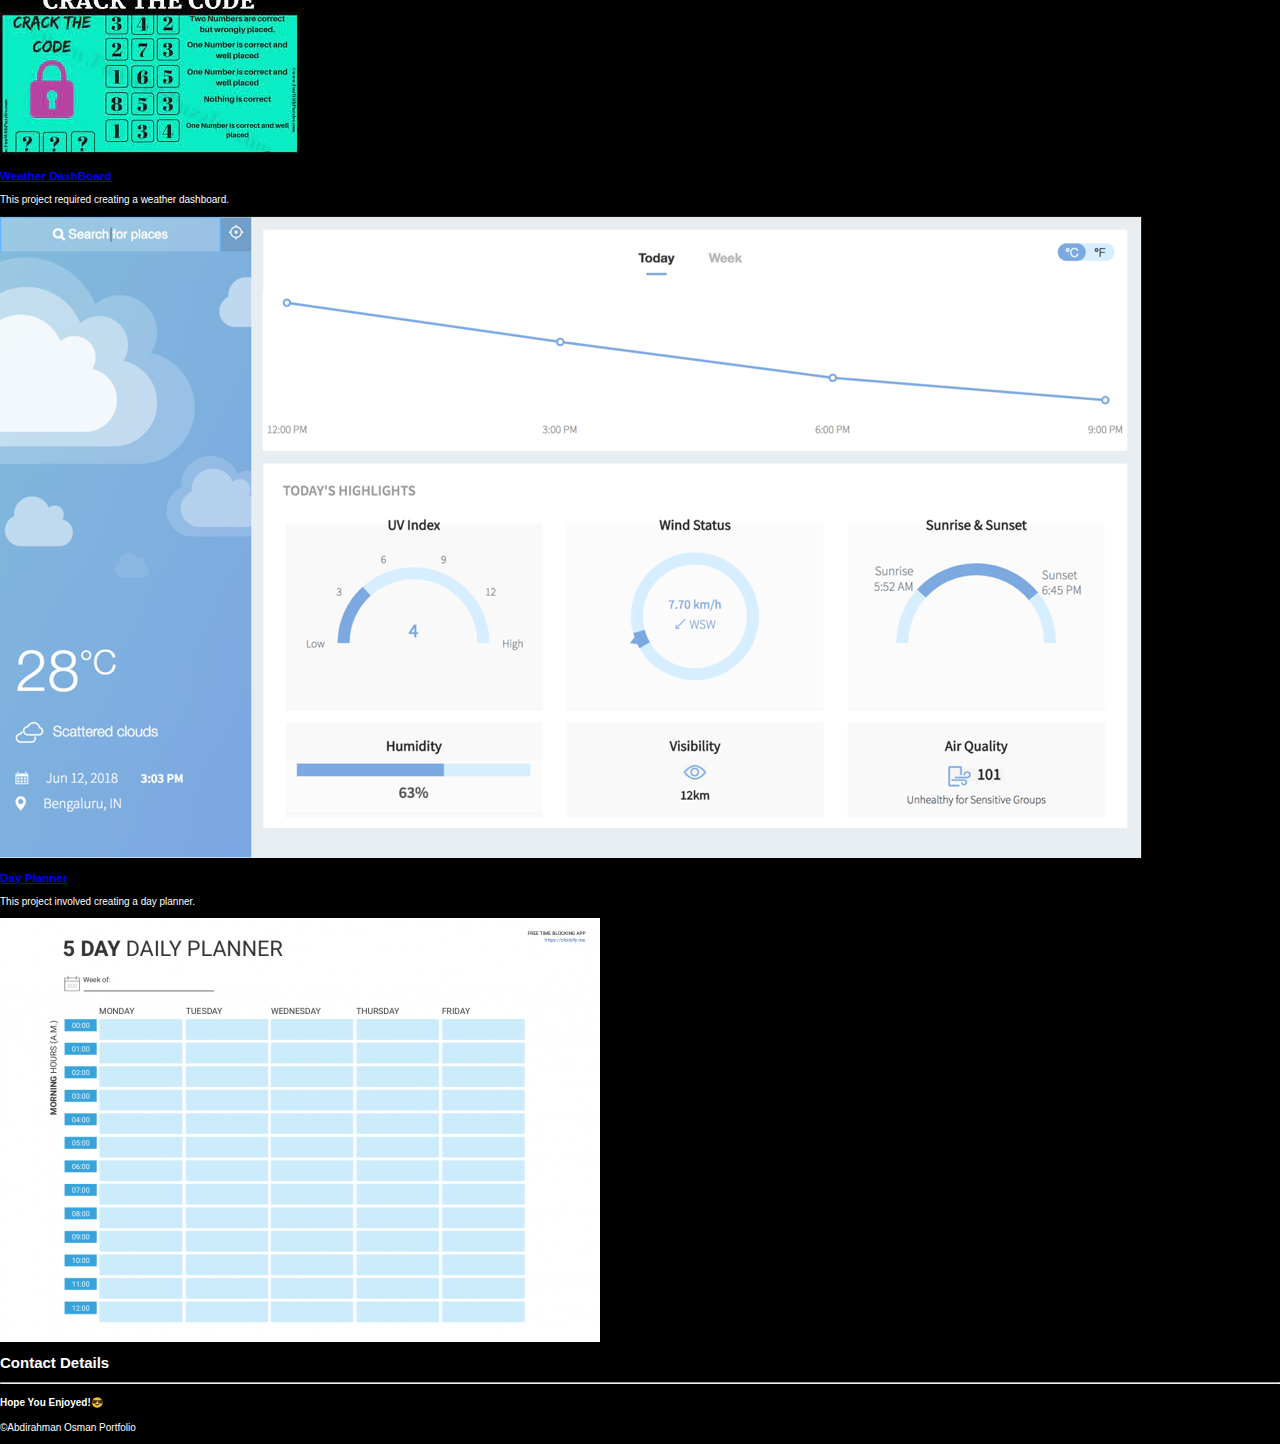
==== commit ddacb0d0: "fixed-style-sheet" ====
--- a/html/index.html
+++ b/html/index.html
@@ -24,34 +24,34 @@
     </nav>
   </header>
   <hr>
-  <main>
+  <main class="main">
       <!-- About me section of page -->
     <section id="about-me">
         <section id="about-me-container">
-          <h2>About Me </h2>
           <div class="flex-item-1">
             <div class="name">
-            <h1 class="name">Abdirahman Osman</h1>
+            <strong><h1 class="name">Abdirahman Osman</h1></strong>
             </div>
+            <div class="personal-statement-header">
+              <h2 class="statement-header">Personal Statement</h2>
+              <div class="statement-info">
+                <p class="personal-statement">
+                  <div class="statement-info-1">
+                 I am a highly motivated individual who's aiming to develop professionally by gaining skills in software developing.
+                 This portfolio will be demonstrating and showing all my work and achievements.  
+                </p>
+               </div>
+               <div class="skill's">
+                <h3 class="skills">Skill Set</h3>
+                <ul class="skill-set">
+                <li>Analytical</li>
+                <li>Interpersonal</li>
+                <li>Creativity</li>
+            </ul>
+        </div>
           <div class="flex-item-2">
         <img src="assets/images/pic-me.jpg">
         </div>
-        <div class="personal-statement-header">
-        <h2 class="statement">Personal Statement</h2>
-         </div>
-         <div class="statement-info">
-            <p class="personal-statement">
-             I am a highly motivated individual who's aiming to develop professionally by gaining skills in software developing.
-             This portfolio will be demonstrating and showing all my work and achievements.  
-            </p>
-        </div>   
-        <div class="skill's">
-            <h3 class="skills">Skill Set</h3>
-            <ul class="skill-set">
-                <li></li>
-                <li></li>
-                <li></li>
-            </ul>
         </div>
     </section>
  <!-- Project 1 -->
--- a/html/assets/css/style.css
+++ b/html/assets/css/style.css
@@ -1,3 +1,7 @@
+* {
+  box-sizing: border-box;
+}
+
 html {
   font-size: 10px;
 }
@@ -6,10 +10,21 @@
   margin: 0%;
   font-size: 10px;
   background-color: black;
+  min-height: 100vh;
+  font-family: Arial, Helvetica, sans-serif;
+  line-height: 1.2rem;
+  color: white;
 }
 
-.header {
+header {
   position: static;
+  top: 0%;
+  width: 100%;
+  height: 100%;
+}
+
+.main {
+  margin-top: 5.6rem;
 }
 
 .flex-container {
@@ -32,4 +47,67 @@
     flex-direction: column;
     align-content: center;
   }
+  .header {
+    position: static;
+    height: 100%;
+  }
 }
+
+.about-me-container {
+  display: flex;
+  flex-direction: column;
+  align-items: center;
+  align-content: space-between;
+}
+
+.flex-item-1 {
+  display: flex;
+  flex-direction: column;
+  align-items: center;
+  align-content: space-around;
+}
+
+.flex-item-2 {
+display: flex;
+flex-direction: column;
+align-content: center;
+margin: 11px;
+border-style: solid;
+border-color: whitesmoke;
+border-width: 68px:
+max-height: 500px;
+max-width: 500px;
+width: 280px;
+height: 260px;
+padding: 13px;
+}
+
+.name {
+  margin: 2rem;
+  font-size: 3rem;
+  color: grey;
+  font font-style: arial
+  padding: 5px;
+}
+
+.statement-header{
+  text-align: center;
+  font-style: arial;
+  color: grey;
+  text-align: center;
+  text-decoration: underline;
+  padding: 11px;
+}
+
+.statement-info-1{
+  display: flex;
+  flex-direction: column;
+  align-content: center;
+  text-align: center;
+  font-size: 2rem;
+  color: grey;
+  letter-spacing: 2px;
+  text-indent: 45px;
+  line-height: 30px;
+  margin: 2rem;
+}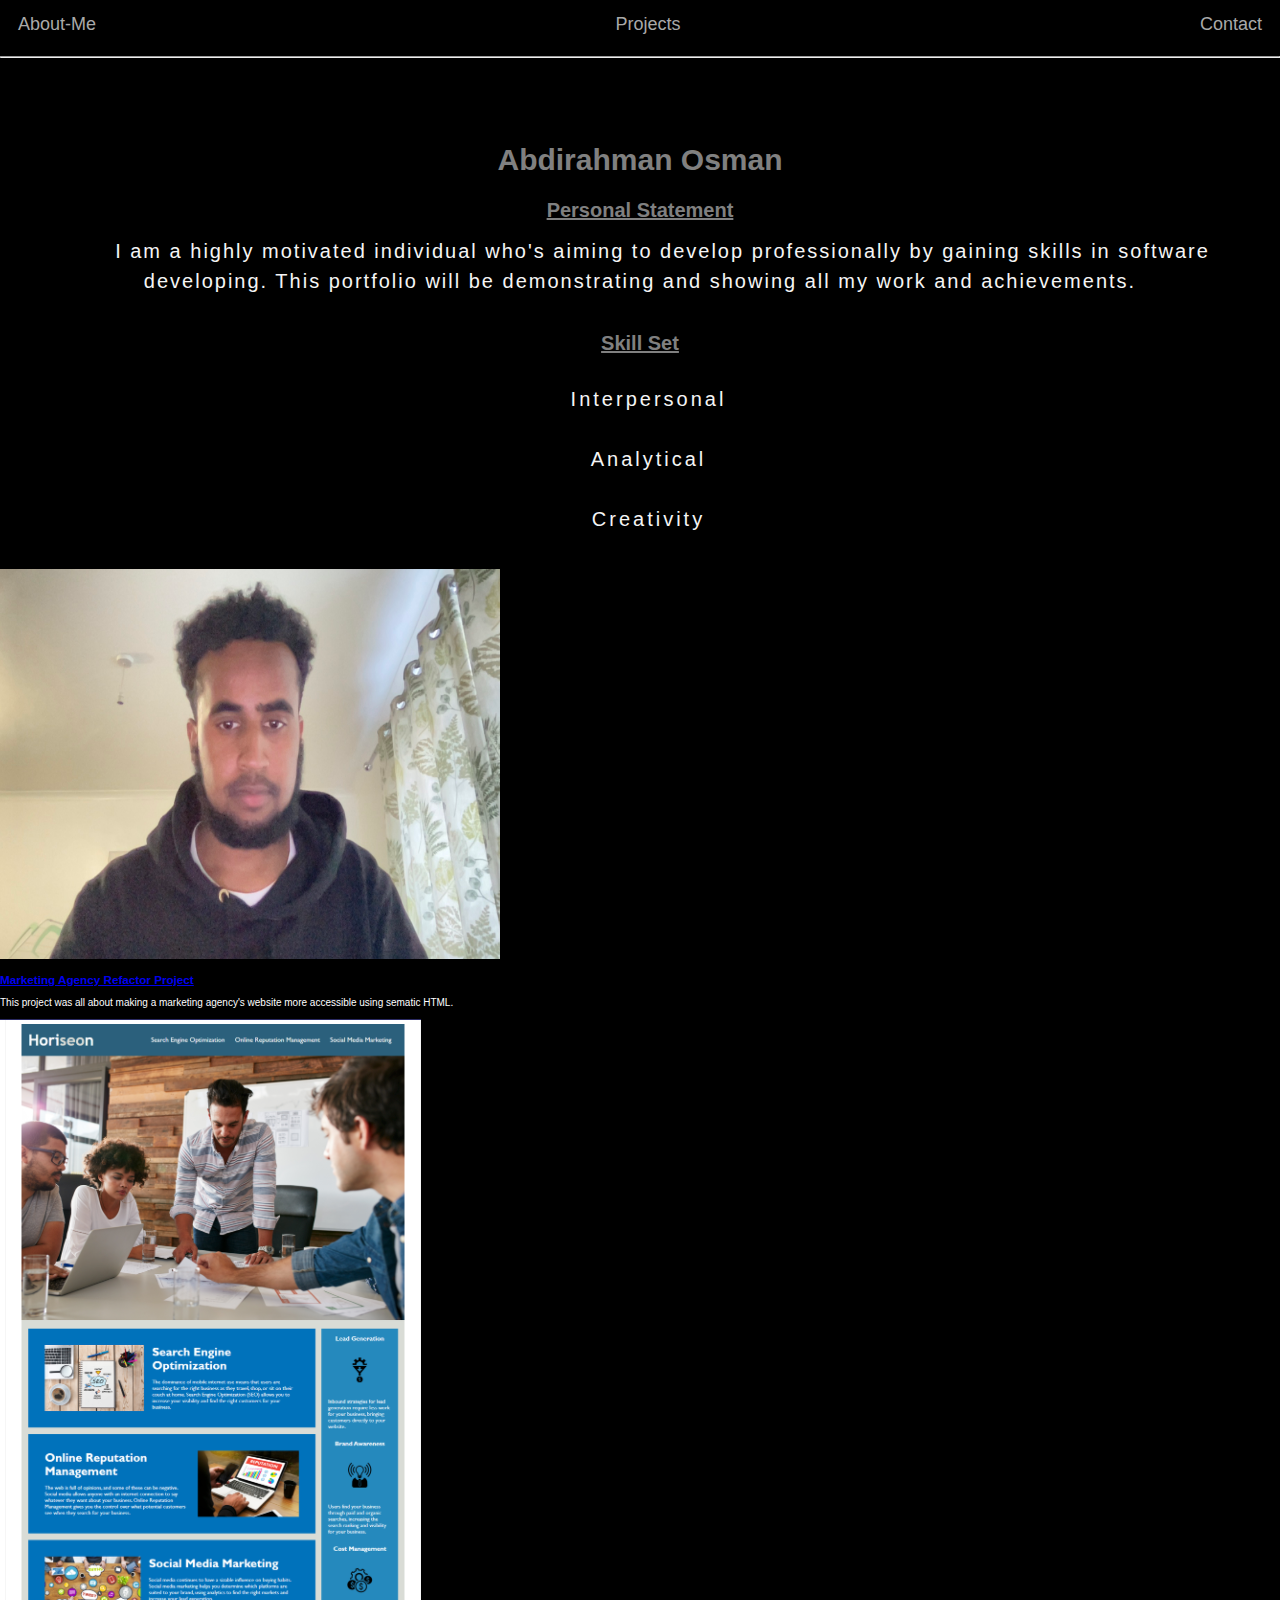
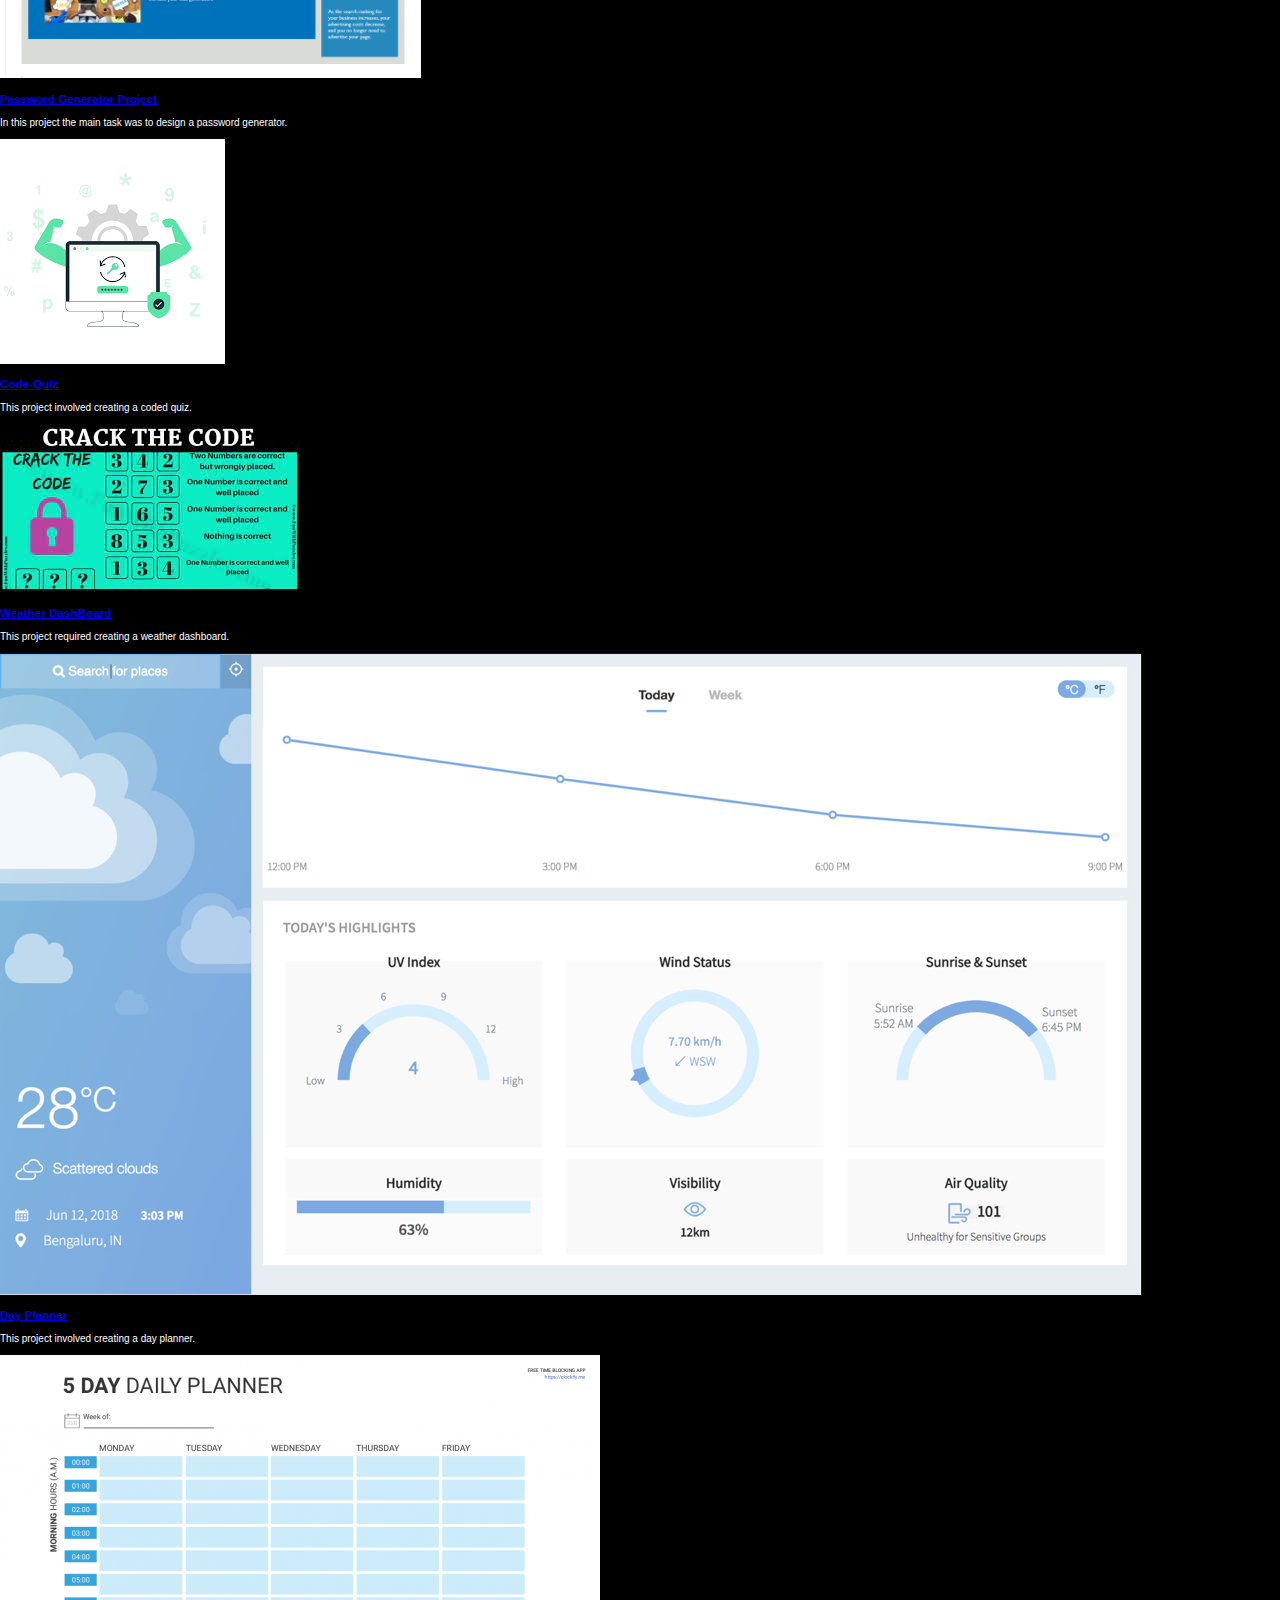
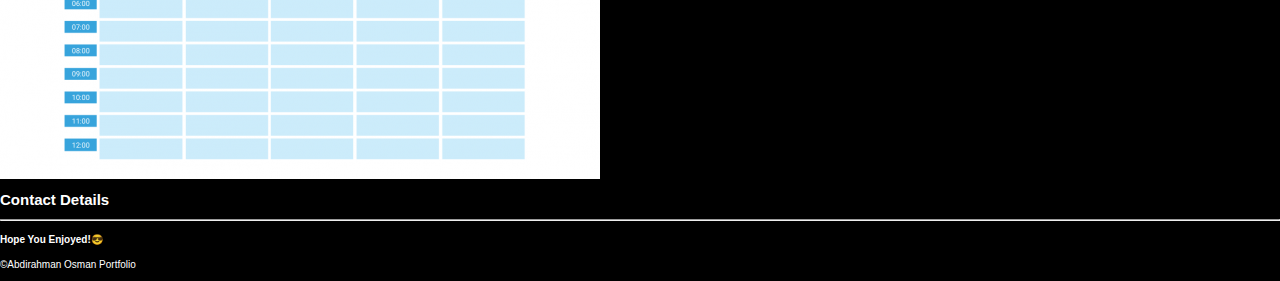
==== commit 4782cf75: ""nav,about-me"" ====
--- a/html/index.html
+++ b/html/index.html
@@ -44,15 +44,16 @@
                <div class="skill's">
                 <h3 class="skills">Skill Set</h3>
                 <ul class="skill-set">
+                <li>Interpersonal</li>
                 <li>Analytical</li>
-                <li>Interpersonal</li>
                 <li>Creativity</li>
-            </ul>
+                </ul>
         </div>
           <div class="flex-item-2">
-        <img src="assets/images/pic-me.jpg">
-        </div>
-        </div>
+            <div class="flex-image-1">
+        <img src ="assets/images/pic-me.jpg" width="500px" height="390px">
+      </div>
+      </div>
     </section>
  <!-- Project 1 -->
     <section id="projects"> 
@@ -80,7 +81,7 @@
                 <p>In this project the main task was to design a password generator.</p>
               </div>
               <div class="image-flex-2">
-                <a href="https://github.com/AOsman0/password-generator/tree/dev"><img src="./assets/images/passwork.png"></a>
+                <a href="https://github.com/AOsman0/password-generator/tree/dev"><img src="./assets/images/password.png"></a>
               </div>
             </div>
          <!-- Third Card  -->
--- a/html/assets/css/style.css
+++ b/html/assets/css/style.css
@@ -57,7 +57,7 @@
   display: flex;
   flex-direction: column;
   align-items: center;
-  align-content: space-between;
+  align-content: space-around;
 }
 
 .flex-item-1 {
@@ -67,20 +67,6 @@
   align-content: space-around;
 }
 
-.flex-item-2 {
-display: flex;
-flex-direction: column;
-align-content: center;
-margin: 11px;
-border-style: solid;
-border-color: whitesmoke;
-border-width: 68px:
-max-height: 500px;
-max-width: 500px;
-width: 280px;
-height: 260px;
-padding: 13px;
-}
 
 .name {
   margin: 2rem;
@@ -96,7 +82,9 @@
   color: grey;
   text-align: center;
   text-decoration: underline;
-  padding: 11px;
+  margin-top: -2px;
+  font-size: 2rem;
+  font-family: Arial;
 }
 
 .statement-info-1{
@@ -105,9 +93,34 @@
   align-content: center;
   text-align: center;
   font-size: 2rem;
-  color: grey;
+  color: whitesmoke;
   letter-spacing: 2px;
   text-indent: 45px;
   line-height: 30px;
   margin: 2rem;
+}
+
+.skills{
+  display: flex;
+  flex-direction: column;
+  align-content:center;
+  text-align:center;
+  color: grey;
+  margin-top: -19px;
+  font-size: 2rem;
+  font-family: Arial;
+  text-decoration: underline;
+}
+.skill-set{
+  display: flex;
+  flex-direction: column;
+  align-content: center;
+  text-align: center;
+  list-style-type: none;
+  font-size: 2rem;
+  letter-spacing: 3px;
+  line-height: 60px;
+  padding-right: 1.8%;
+  color: whitesmoke;
+
 }